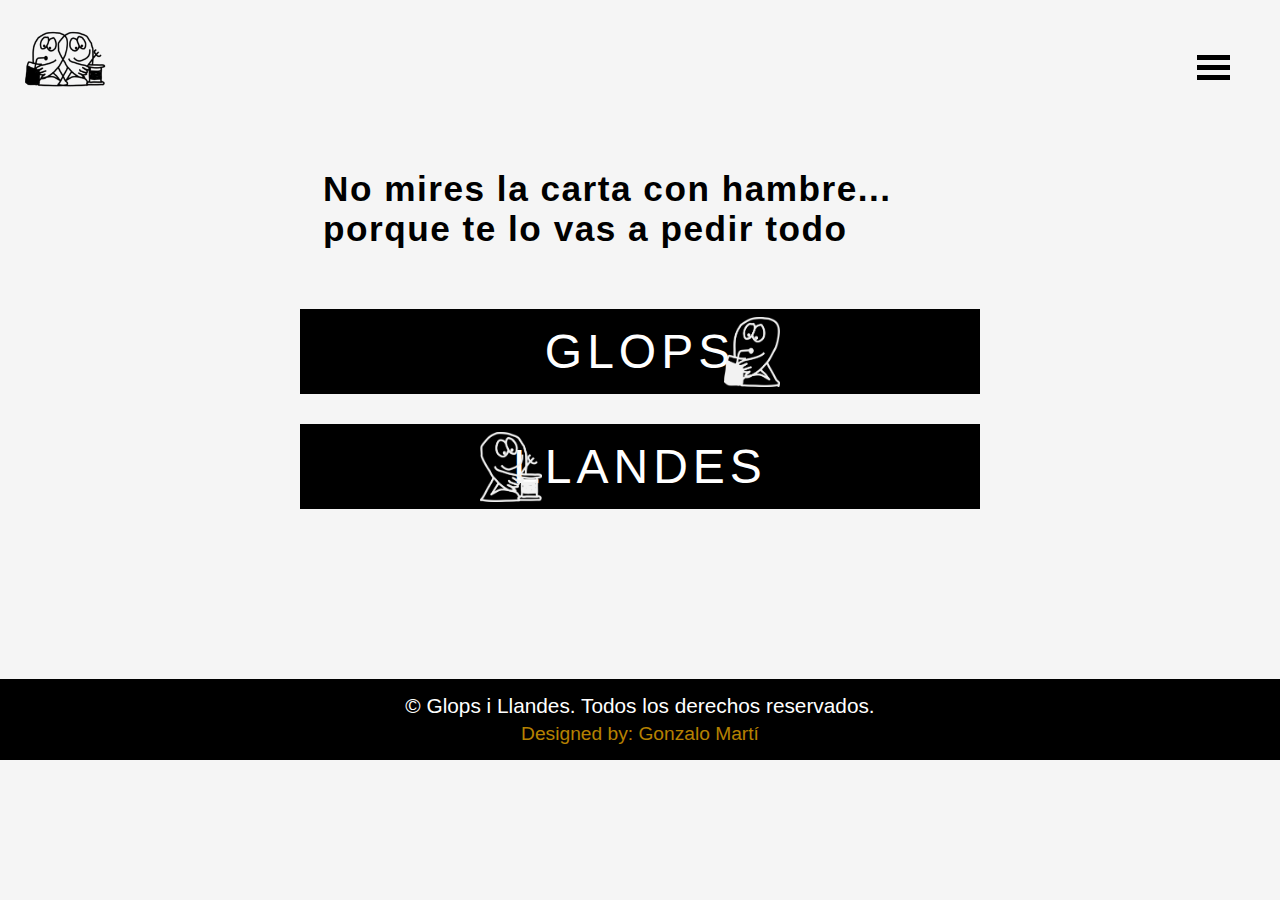
==== carta.html @ 3e60edba "cambios" ====
<!DOCTYPE html>
<html lang="en">
<head>
    <meta charset="UTF-8">
    <meta name="viewport" content="width=device-width, initial-scale=1.0">
    <meta name="description" content="Descubre nuestra carta de cócteles de autor y conservas gourmet en Glops i Llandes. Sabores que despiertan los sentidos en el corazón del Cabanyal, Valencia.">
    <title>Carta</title>
    <link rel="preconnect" href="https://fonts.googleapis.com">
    <link rel="preconnect" href="https://fonts.gstatic.com" crossorigin>
    <link href="https://fonts.googleapis.com/css2?family=Poppins:wght@300;400&display=swap" rel="stylesheet">
    <link rel="stylesheet" href="CSS/style.css">
    
</head>
<body>
    

    <section class="header__carta">
        <a href="index.html" class="hero__logo">
            <img src="img/GLOPS2-removebg-preview.png" alt="Logo Glops i Llandes" class="hero__logo-img">
        </a>

        
        <button class="hero__menu-toggle" id="mobile-menu" aria-label="Menú">
            <span class="hero__menu-toggle-bar"></span>
            <span class="hero__menu-toggle-bar"></span>
            <span class="hero__menu-toggle-bar"></span>
        </button>

        
        <nav class="hero__nav" id="nav-menu">
            <ul class="hero__nav-list">
                <li class="hero__nav-item"><a href="index.html" class="hero__nav-link">Home</a></li>
                <li class="hero__nav-item"><a href="carta.html" class="hero__nav-link">Carta</a></li>
                <li class="hero__nav-item"><a href="reservas.html" class="hero__nav-link">Reservas</a></li>
            </ul>
        </nav>
    </section>


    <section class="acordeon-carta">

        <h2 class="titulo_carta">No mires la carta con hambre... porque te lo vas a pedir todo</h2>

        <button class="acordeon-titulo">
            GLOPS
            <img src="img/GLOPS_2.png" alt="Logo Glops" class="acordeon-logo">
          </button>
       
         <div class="acordeon-contenido">
           <ul>
            <div class="menu-container">
            <div class="menu-column">
                <h3 class="section-title">GLOPS DE AUTOR(A)</h3>

                <li class="section_coctel">
                    <span class="coctel-nombre">Milhomens</span>
                    <span class="coctel-precio">€12.00</span>
                  </li>
                  <p class="coctel-descripcion"> Bourbon infusionado en bacon, azúcar ahumado y bitter de roble.</p>
          
                  <li class="section_coctel">
                    <span class="coctel-nombre">Malandresa</span>
                    <span class="coctel-precio">€11.00</span>
                  </li>
                  <p class="coctel-descripcion">Bloody mery del cabanyal con titaina, un toque de mezcal y salsa secreta.</p>
          
                  <li class="section_coctel">
                    <span class="coctel-nombre">Romancer</span>
                    <span class="coctel-precio">€11.00</span>
                  </li>
                  <p class="coctel-descripcion">Vodka infusionado con lima kaffir, manzana verde, sirope de jengibre y aire de cacahuete y sésamo.</p>
          
                  <li class="section_coctel">
                    <span class="coctel-nombre">Bufat</span>
                    <span class="coctel-precio">€13.00</span>
                  </li>
                  <p class="coctel-descripcion">Mezcal joven, zumo de piña, lima, licor de chile chipotle y espuma de maracuyá.</p>
          
                  <li class="section_coctel">
                    <span class="coctel-nombre">Figamolla</span>
                    <span class="coctel-precio">€11.00</span>
                  </li>
                  <p class="coctel-descripcion">Gin, licor maraschino, higos negros, pedro ximénez, magic velvet y soda.</p>
          
                  <li class="section_coctel">
                    <span class="coctel-nombre">Apardalat</span>
                    <span class="coctel-precio">€10.00</span>
                  </li>
                  <p class="coctel-descripcion">Tequila, licor de manzana, mango, sirope de jengibre y chile top de ginger beer.</p>
          
                  <li class="section_coctel">
                    <span class="coctel-nombre">Borinot</span>
                    <span class="coctel-precio">€10.00</span>
                  </li>
                  <p class="coctel-descripcion">Cremaet de la terreta en versión cóctel.</p>
          
                  <li class="section_coctel">
                    <span class="coctel-nombre">Cap de Suro</span>
                    <span class="coctel-precio">€9.00</span>
                  </li>
                  <p class="coctel-descripcion">Coco, maracuyá, sirope falernum, sweet & sour y soda.</p>
            </div>
            
            
            <div class="menu-column">
            <h3 class="section-title">GLOPS CLÁSICOS</h3>
            <li class="section_coctel">
                <span class="coctel-nombre">Negroni</span>
                <span class="coctel-precio">€9.00</span>
              </li>
              <p class="coctel-descripcion">Ginebra, campari y vermouth "la copa".</p>
      
              <li class="section_coctel">
                <span class="coctel-nombre">Paloma</span>
                <span class="coctel-precio">€10.00</span>
              </li>
              <p class="coctel-descripcion">Tequila, lima, sirope de agave y soda de pomelo.</p>
      
              <li class="section_coctel">
                <span class="coctel-nombre">Moscow Mule</span>
                <span class="coctel-precio">€9.00</span>
              </li>
              <p class="coctel-descripcion">Vodka, lima y ginger beer.</p>
      
              <li class="section_coctel">
                <span class="coctel-nombre">Pisco Sour</span>
                <span class="coctel-precio">€8.00</span>
              </li>
              <p class="coctel-descripcion">Pisco chileno, fino "tio pepe", sweet & sour, angostura y "magic velvet".</p>
      
              <li class="section_coctel">
                <span class="coctel-nombre">Margarita</span>
                <span class="coctel-precio">€8.00</span>
              </li>
              <p class="coctel-descripcion">Tequila, triple seco, lima y sal.</p>
      
              <li class="section_coctel">
                <span class="coctel-nombre">Piña Colada</span>
                <span class="coctel-precio">€9.00</span>
              </li>
              <p class="coctel-descripcion">Ron agrícola y añejo, coco, zumo de piña y zumo de limón.</p>
      
              <li class="section_coctel">
                <span class="coctel-nombre">Michelada</span>
                <span class="coctel-precio">€6.50</span>
              </li>
              <p class="coctel-descripcion">Cerveza sol, zumo de tomate, zumo de lima y salsa secreta.</p>
      
              <li class="section_coctel">
                <span class="coctel-nombre">Aperol Spritz</span>
                <span class="coctel-precio">€6.00</span>
              </li>
              <p class="coctel-descripcion">Aperol, prosecco y soda.</p>
             </div>
           </ul>


           <!-- Después de las columnas de cócteles actuales, dentro del div.acordeon-contenido de la sección GLOPS -->

<!-- Separador visual -->
<div class="bebidas-divisor">
  <hr class="divisor-line">
  <span class="divisor-text">BEBIDAS</span>
  <hr class="divisor-line">
</div>

<!-- VINOS -->
<div class="bebidas-header">
  <h3 class="section-title">VINOS</h3>
  <p class="destilados-info">Precios: Copa / Botella</p>
</div>

<div class="menu-container">
  <!-- Columna izquierda: Blancos y Rosados -->
  <div class="menu-column">
    <div class="bebidas-section">
      <h4 class="section-title">BLANCOS</h4>
      <ul class="bebidas-items">
        <!-- MUSGO -->
        <li class="bebida-item bodega-item">
          <span class="bebida-nombre">MUSGO</span>
          <span class="bebida-precio">€3,5 / €18,20</span>
        </li>
        <li class="bebida-item info-item">
          <span class="bebida-info">D.O. Rueda</span>
        </li>
        <li class="bebida-item info-item">
          <span class="bebida-info">Verdejo</span>
        </li>
        
        <!-- PRIMI -->
        <li class="bebida-item bodega-item">
          <span class="bebida-nombre">PRIMI</span>
          <span class="bebida-precio">€3,5 / €17,90</span>
        </li>
        <li class="bebida-item info-item">
          <span class="bebida-info">D.O. Navarra</span>
        </li>
        <li class="bebida-item info-item">
          <span class="bebida-info">Chardonay</span>
        </li>
        
        <!-- FUENTESECA -->
        <li class="bebida-item bodega-item">
          <span class="bebida-nombre">FUENTESECA</span>
          <span class="bebida-precio">€18,60</span>
        </li>
        <li class="bebida-item info-item">
          <span class="bebida-info">D.O. Utiel-Requena</span>
        </li>
        <li class="bebida-item info-item">
          <span class="bebida-info">Macabeo 80% Sauvignon Blanc 20%</span>
        </li>
        <li class="bebida-item info-item">
          <span class="bebida-info">Ecológico-Vegano</span>
        </li>
        
        <!-- MALACUERA -->
        <li class="bebida-item bodega-item">
          <span class="bebida-nombre">MALACUERA</span>
          <span class="bebida-precio">€24,50</span>
        </li>
        <li class="bebida-item info-item">
          <span class="bebida-info">D.O. Ribera del Duero</span>
        </li>
        <li class="bebida-item info-item">
          <span class="bebida-info">Albillo Mayor</span>
        </li>
        
        <!-- VALDAMOR -->
        <li class="bebida-item bodega-item">
          <span class="bebida-nombre">VALDAMOR</span>
          <span class="bebida-precio">€22,30</span>
        </li>
        <li class="bebida-item info-item">
          <span class="bebida-info">D.O. Rías Baixas</span>
        </li>
        <li class="bebida-item info-item">
          <span class="bebida-info">Albariño</span>
        </li>
        
        <!-- O GODELLO -->
        <li class="bebida-item bodega-item">
          <span class="bebida-nombre">O GODELLO</span>
          <span class="bebida-precio">€23,60</span>
        </li>
        <li class="bebida-item info-item">
          <span class="bebida-info">D.O. Valdeorras</span>
        </li>
        <li class="bebida-item info-item">
          <span class="bebida-info">Godello</span>
        </li>
      </ul>
    </div>
    
    <div class="bebidas-section">
      <h4 class="section-title">ROSADOS</h4>
      <ul class="bebidas-items">
        <!-- PASIÓN DE BOBAL -->
        <li class="bebida-item bodega-item">
          <span class="bebida-nombre">PASIÓN DE BOBAL</span>
          <span class="bebida-precio">€3,50 / €18,60</span>
        </li>
        <li class="bebida-item info-item">
          <span class="bebida-info">D.O. Utiel-Requena</span>
        </li>
        <li class="bebida-item info-item">
          <span class="bebida-info">Bobal</span>
        </li>
        <li class="bebida-item info-item">
          <span class="bebida-info">Ecológico-Vegano</span>
        </li>
      </ul>
    </div>
  </div>
  
  <!-- Columna derecha: Tintos -->
  <div class="menu-column">
    <div class="bebidas-section">
      <h4 class="section-title">TINTOS</h4>
      <ul class="bebidas-items">
        <!-- MARILUNA -->
        <li class="bebida-item bodega-item">
          <span class="bebida-nombre">MARILUNA</span>
          <span class="bebida-precio">€3,50 / €17,50</span>
        </li>
        <li class="bebida-item info-item">
          <span class="bebida-info">D.O. Utiel-Requena</span>
        </li>
        <li class="bebida-item info-item">
          <span class="bebida-info">Tempranillo 85% Bobal 15%</span>
        </li>
        <li class="bebida-item info-item">
          <span class="bebida-info">Ecológico-Vegano</span>
        </li>
        
        <!-- MONTECILLO CRIANZA -->
        <li class="bebida-item bodega-item">
          <span class="bebida-nombre">MONTECILLO CRIANZA</span>
          <span class="bebida-precio">€3,50 / €17,00</span>
        </li>
        <li class="bebida-item info-item">
          <span class="bebida-info">D.O. Rioja</span>
        </li>
        <li class="bebida-item info-item">
          <span class="bebida-info">Tempranillo 87% Garnacha tinta 13%</span>
        </li>
        <li class="bebida-item info-item">
          <span class="bebida-info">Vegano</span>
        </li>
        
        <!-- PASIÓN DE BOBAL -->
        <li class="bebida-item bodega-item">
          <span class="bebida-nombre">PASIÓN DE BOBAL</span>
          <span class="bebida-precio">€18,60</span>
        </li>
        <li class="bebida-item info-item">
          <span class="bebida-info">D.O. Utiel-Requena</span>
        </li>
        <li class="bebida-item info-item">
          <span class="bebida-info">Bobal</span>
        </li>
        <li class="bebida-item info-item">
          <span class="bebida-info">Ecológico-Vegano</span>
        </li>
        
        <!-- MALACUERA -->
        <li class="bebida-item bodega-item">
          <span class="bebida-nombre">MALACUERA</span>
          <span class="bebida-precio">€19,80</span>
        </li>
        <li class="bebida-item info-item">
          <span class="bebida-info">D.O. Ribera del Duero</span>
        </li>
        <li class="bebida-item info-item">
          <span class="bebida-info">Tempranillo</span>
        </li>
        
        <!-- EL ABUELO -->
        <li class="bebida-item bodega-item">
          <span class="bebida-nombre">EL ABUELO</span>
          <span class="bebida-precio">€24,80</span>
        </li>
        <li class="bebida-item info-item">
          <span class="bebida-info">D.O. Almansa</span>
        </li>
        <li class="bebida-item info-item">
          <span class="bebida-info">Garnacha Tintorera 60% Monastrell 25% Syrah 15%</span>
        </li>
        
        <!-- PIQUERAS NATURE -->
        <li class="bebida-item bodega-item">
          <span class="bebida-nombre">PIQUERAS NATURE</span>
          <span class="bebida-precio">€26,90</span>
        </li>
        <li class="bebida-item info-item">
          <span class="bebida-info">D.O. Almansa</span>
        </li>
        <li class="bebida-item info-item">
          <span class="bebida-info">Syrah</span>
        </li>
        <li class="bebida-item info-item">
          <span class="bebida-info">Ecológico</span>
        </li>
        
        <!-- BANCALES OLVIDADOS -->
        <li class="bebida-item bodega-item">
          <span class="bebida-nombre">BANCALES OLVIDADOS</span>
          <span class="bebida-precio">€27,40</span>
        </li>
        <li class="bebida-item info-item">
          <span class="bebida-info">D.O. Ribeira Sacra</span>
        </li>
        <li class="bebida-item info-item">
          <span class="bebida-info">Mencía</span>
        </li>
      </ul>
    </div>
  </div>
</div>

<!-- ESPUMOSOS -->
<div class="bebidas-header">
  <h3 class="section-title">ESPUMOSOS</h3>
</div>

<div class="menu-container">
  <div class="menu-column">
    <ul class="bebidas-items">
      <li class="bebida-item">
        <span class="bebida-nombre">CHAMPAGNE PIPER</span>
        <span class="bebida-precio">€48,00</span>
      </li>
      <p class="bebida-descripcion">Pinot Noir 50% <br> Pinot Meunier 30% <br>Chardonay 20%</p>
      
      <li class="bebida-item">
        <span class="bebida-nombre">CAVA BRUT NATURE PASIÓN</span>
        <span class="bebida-precio">€24,60</span>
      </li>
      <p class="bebida-descripcion">D.O. Utiel-Requena</p>
      <p class="bebida-descripcion">Chardonay 90% Xarel.lo 10%</p>     
      <p class="bebida-descripcion">Ecológico-Vegano</p>
    </ul>
  </div>
  
  <div class="menu-column">
    <ul class="bebidas-items">
      <li class="bebida-item">
        <span class="bebida-nombre">CAVA BRUT NATURE ROSADO PASIÓN</span>
        <span class="bebida-precio">€21,50</span>
      </li>
      <p class="bebida-descripcion">D.O. Utiel-Requena</p>
      <p class="bebida-descripcion">Pinot Noir 85% Garnacha 15%</p>
      
      <p class="bebida-descripcion">Ecológico-Vegano</p>
      
      
    </ul>
  </div>
</div>
<!-- DESTILADOS -->
<div class="bebidas-header">
  <h3 class="section-title">DESTILADOS</h3>
  <p class="destilados-info">Precios: Combinado / Copa / Chupito</p>
</div>

<div class="menu-container">
  <!-- Columna izquierda -->
  <div class="menu-column">
    <div class="bebidas-section">
      <h4 class="bebidas-title">RON</h4>
      <ul class="bebidas-items">
        <li class="bebida-item">
          <span class="bebida-nombre">BRUGAL</span>
          <span class="bebida-precio-multiple">
            <span class="precio-combinado">€7,50</span>
            <span class="precio-copa">€5</span>
            <span class="precio-chupito">€3</span>
          </span>
        </li>
        
        <li class="bebida-item">
          <span class="bebida-nombre">BARCELÓ</span>
          <span class="bebida-precio-multiple">
            <span class="precio-combinado">€7,50</span>
            <span class="precio-copa">€5</span>
            <span class="precio-chupito">€3</span>
          </span>
        </li>
        
        <li class="bebida-item">
          <span class="bebida-nombre">SAINT JAMES BLANCO</span>
          <span class="bebida-precio-multiple">
            <span class="precio-combinado">€7,50</span>
            <span class="precio-copa">€5</span>
            <span class="precio-chupito">€3</span>
          </span>
        </li>
        
        <li class="bebida-item">
          <span class="bebida-nombre">SAINT JAMES</span>
          <span class="bebida-precio-multiple">
            <span class="precio-combinado">€7,50</span>
            <span class="precio-copa">€5</span>
            <span class="precio-chupito">€3</span>
          </span>
        </li>
        
        <li class="bebida-item">
          <span class="bebida-nombre">ZACAPA</span>
          <span class="bebida-precio-multiple">
            <span class="precio-combinado">€10</span>
            <span class="precio-copa">€8</span>
            <span class="precio-chupito">€4</span>
          </span>
        </li>
        
        <li class="bebida-item">
          <span class="bebida-nombre">DON PAPA 7</span>
          <span class="bebida-precio-multiple">
            <span class="precio-combinado">€10</span>
            <span class="precio-copa">€8</span>
            <span class="precio-chupito">€4</span>
          </span>
        </li>
      </ul>
    </div>
    
    <div class="bebidas-section">
      <h4 class="bebidas-title">VODKA</h4>
      <ul class="bebidas-items">
        <li class="bebida-item">
          <span class="bebida-nombre">ABSOLUT</span>
          <span class="bebida-precio-multiple">
            <span class="precio-combinado">€7,50</span>
            <span class="precio-copa">€5</span>
            <span class="precio-chupito">€3</span>
          </span>
        </li>
        
        <li class="bebida-item">
          <span class="bebida-nombre">STOLICHNAYA</span>
          <span class="bebida-precio-multiple">
            <span class="precio-combinado">€7,50</span>
            <span class="precio-copa">€5</span>
            <span class="precio-chupito">€3</span>
          </span>
        </li>
        
        <li class="bebida-item">
          <span class="bebida-nombre">GREY GOOSE</span>
          <span class="bebida-precio-multiple">
            <span class="precio-combinado">€10</span>
            <span class="precio-copa">€8</span>
            <span class="precio-chupito">€4</span>
          </span>
        </li>
        
        <li class="bebida-item">
          <span class="bebida-nombre">BELUGA</span>
          <span class="bebida-precio-multiple">
            <span class="precio-combinado">€10</span>
            <span class="precio-copa">€8</span>
            <span class="precio-chupito">€4</span>
          </span>
        </li>
      </ul>
    </div>
  </div>
  
  <!-- Columna derecha -->
  <div class="menu-column">
    <div class="bebidas-section">
      <h4 class="bebidas-title">GINEBRA</h4>
      <ul class="bebidas-items">
        <li class="bebida-item">
          <span class="bebida-nombre">BEEFEATER</span>
          <span class="bebida-precio-multiple">
            <span class="precio-combinado">€7,50</span>
            <span class="precio-copa">€5</span>
            <span class="precio-chupito">€3</span>
          </span>
        </li>
        
        <li class="bebida-item">
          <span class="bebida-nombre">SEAGRAMS</span>
          <span class="bebida-precio-multiple">
            <span class="precio-combinado">€7,50</span>
            <span class="precio-copa">€5</span>
            <span class="precio-chupito">€3</span>
          </span>
        </li>
        
        <li class="bebida-item">
          <span class="bebida-nombre">RAINGIN (ginebra rosa)</span>
          <span class="bebida-precio-multiple">
            <span class="precio-combinado">€7,50</span>
            <span class="precio-copa">€5</span>
            <span class="precio-chupito">€3</span>
          </span>
        </li>
        
        <li class="bebida-item">
          <span class="bebida-nombre">XORIGUER</span>
          <span class="bebida-precio-multiple">
            <span class="precio-combinado">€7,50</span>
            <span class="precio-copa">€5</span>
            <span class="precio-chupito">€3</span>
          </span>
        </li>
        
        <li class="bebida-item">
          <span class="bebida-nombre">TANQUERAY</span>
          <span class="bebida-precio-multiple">
            <span class="precio-combinado">€7,50</span>
            <span class="precio-copa">€5</span>
            <span class="precio-chupito">€3</span>
          </span>
        </li>
        
        <li class="bebida-item">
          <span class="bebida-nombre">NORDÉS</span>
          <span class="bebida-precio-multiple">
            <span class="precio-combinado">€10</span>
            <span class="precio-copa">€8</span>
            <span class="precio-chupito">€4</span>
          </span>
        </li>
        
        <li class="bebida-item">
          <span class="bebida-nombre">HENDRICKS</span>
          <span class="bebida-precio-multiple">
            <span class="precio-combinado">€10</span>
            <span class="precio-copa">€8</span>
            <span class="precio-chupito">€4</span>
          </span>
        </li>
      </ul>
    </div>
    
    <div class="bebidas-section">
      <h4 class="bebidas-title">WHISKY</h4>
      <ul class="bebidas-items">
        <li class="bebida-item">
          <span class="bebida-nombre">RED LABEL</span>
          <span class="bebida-precio-multiple">
            <span class="precio-combinado">€7,50</span>
            <span class="precio-copa">€5</span>
            <span class="precio-chupito">€3</span>
          </span>
        </li>
        
        <li class="bebida-item">
          <span class="bebida-nombre">WHITE LABEL</span>
          <span class="bebida-precio-multiple">
            <span class="precio-combinado">€7,50</span>
            <span class="precio-copa">€5</span>
            <span class="precio-chupito">€3</span>
          </span>
        </li>
        
        <li class="bebida-item">
          <span class="bebida-nombre">JIM BEAM</span>
          <span class="bebida-precio-multiple">
            <span class="precio-combinado">€7,50</span>
            <span class="precio-copa">€5</span>
            <span class="precio-chupito">€3</span>
          </span>
        </li>
      </ul>
    </div>
  </div>
</div>


<!-- CERVEZAS, VERMUT Y REFRESCOS -->
<div class="menu-container">
  <!-- Columna izquierda -->
  <div class="menu-column">
    <div class="bebidas-section">
      <h4 class="section-title">CERVEZAS Y VERMUT</h4>
      <ul class="bebidas-items">
        <li class="bebida-item">
          <span class="bebida-nombre">CAÑA ESTRELLA GALICIA</span>
          <span class="bebida-precio">€2,00</span>
        </li>
        
        <li class="bebida-item">
          <span class="bebida-nombre">CAÑA 1906</span>
          <span class="bebida-precio">€2,20</span>
        </li>
        
        <li class="bebida-item">
          <span class="bebida-nombre">DOBLE ESTRELLA GALICIA</span>
          <span class="bebida-precio">€2,80</span>
        </li>
        
        <li class="bebida-item">
          <span class="bebida-nombre">DOBLE 1906</span>
          <span class="bebida-precio">€3,00</span>
        </li>
        
        <li class="bebida-item">
          <span class="bebida-nombre">BREWDOG PUNK IPA</span>
          <span class="bebida-precio">€4,00</span>
        </li>
        
        <li class="bebida-item">
          <span class="bebida-nombre">0.0 TOSTADA ESTRELLA GALICIA</span>
          <span class="bebida-precio">€3,00</span>
        </li>
        
        <li class="bebida-item">
          <span class="bebida-nombre">RADLER B-LEMON</span>
          <span class="bebida-precio">€3,00</span>
        </li>
        
        <li class="bebida-item">
          <span class="bebida-nombre">TYRIS MÄRZEN (sin gluten)</span>
          <span class="bebida-precio">€3,50</span>
        </li>
        
        <li class="bebida-item">
          <span class="bebida-nombre">VERMUT CUEVA NUEVA</span>
          <span class="bebida-precio">€4,50</span>
        </li>
        
        <li class="bebida-item">
          <span class="bebida-nombre">VERMUT TEMPLAT</span>
          <span class="bebida-precio">€4,50</span>
        </li>
        
        <li class="bebida-item">
          <span class="bebida-nombre">TINTO DE VERANO</span>
          <span class="bebida-precio">€4,50</span>
        </li>
        
        <li class="bebida-item">
          <span class="bebida-nombre">SANGRÍA VINO TINTO</span>
          <span class="bebida-precio">€5,50</span>
        </li>
        
        <li class="bebida-item">
          <span class="bebida-nombre">SANGRÍA VINO BLANCO</span>
          <span class="bebida-precio">€5,50</span>
        </li>
        
        <li class="bebida-item">
          <span class="bebida-nombre">SANGRÍA DE CAVA</span>
          <span class="bebida-precio">€6,00</span>
        </li>
        
        <li class="bebida-item">
          <span class="bebida-nombre">AGUA DE VALENCIA</span>
          <span class="bebida-precio">€6,50</span>
        </li>
      </ul>
    </div>
  </div>
  
  <!-- Columna derecha -->
  <div class="menu-column">
    <div class="bebidas-section">
      <h4 class="section-title">REFRESCOS</h4>
      <ul class="bebidas-items">
        <li class="bebida-item">
          <span class="bebida-nombre">AGUA</span>
          <span class="bebida-precio">€2,50</span>
        </li>
        
        <li class="bebida-item">
          <span class="bebida-nombre">AGUA GAS</span>
          <span class="bebida-precio">€2,50</span>
        </li>
        
        <li class="bebida-item">
          <span class="bebida-nombre">COCA-COLA</span>
          <span class="bebida-precio">€2,50</span>
        </li>
        
        <li class="bebida-item">
          <span class="bebida-nombre">COCA-COLA ZERO</span>
          <span class="bebida-precio">€2,50</span>
        </li>
        
        <li class="bebida-item">
          <span class="bebida-nombre">FANTA NARANJA</span>
          <span class="bebida-precio">€2,50</span>
        </li>
        
        <li class="bebida-item">
          <span class="bebida-nombre">FANTA LIMÓN</span>
          <span class="bebida-precio">€2,50</span>
        </li>
        
        <li class="bebida-item">
          <span class="bebida-nombre">AQUARIUS</span>
          <span class="bebida-precio">€2,50</span>
        </li>
        
        <li class="bebida-item">
          <span class="bebida-nombre">SPRITE</span>
          <span class="bebida-precio">€2,50</span>
        </li>
        
        <li class="bebida-item">
          <span class="bebida-nombre">NESTEA</span>
          <span class="bebida-precio">€2,50</span>
        </li>
        
        <li class="bebida-item">
          <span class="bebida-nombre">TÓNICA</span>
          <span class="bebida-precio">€2,50</span>
        </li>
        
        <li class="bebida-item">
          <span class="bebida-nombre">LIMONADA NATURAL</span>
          <span class="bebida-precio">€3,00</span>
        </li>
      </ul>
    </div>
    
    <div class="bebidas-section">
      <h4 class="section-title">CAFÉS</h4>
      <ul class="bebidas-items">
        <li class="bebida-item">
          <span class="bebida-nombre">CAFÉ SOLO</span>
          <span class="bebida-precio">€1,40</span>
        </li>
        
        <li class="bebida-item">
          <span class="bebida-nombre">CORTADO</span>
          <span class="bebida-precio">€1,60</span>
        </li>
        
        <li class="bebida-item">
          <span class="bebida-nombre">CAFÉ CON LECHE</span>
          <span class="bebida-precio">€2,00</span>
        </li>
        
        <li class="bebida-item">
          <span class="bebida-nombre">CARAJILLO</span>
          <span class="bebida-precio">€2,00</span>
        </li>
        
        <li class="bebida-item">
          <span class="bebida-nombre">CREMAET</span>
          <span class="bebida-precio">€3,00</span>
        </li>
        
        <li class="bebida-item">
          <span class="bebida-nombre">INFUSIÓN</span>
          <span class="bebida-precio">€2,00</span>
        </li>
      </ul>
    </div>
  </div>
</div>
        </div>
         </div>

         <button class="acordeon-titulo">
          <img src="img/LLANDES_2.png" alt="Logo Llandes" class="acordeon-logo">
          LLANDES
        </button>
       <div class="acordeon-contenido">
         <div class="menu-container">

           <!-- Columna izquierda -->
           <div class="menu-column">
             
             <div class="menu-section">
               <h3 class="section-title">VITRINA</h3>
               <ul class="menu-items">
                 <li>
                   <div class="dish-name">Gilda Anchoa <span class="allergens">(4)</span></div>
                   <span class="price">€2.50</span>
                 </li>
                 
                 <li>
                   <div class="dish-name">Gilda Boquerón <span class="allergens">(4)</span></div>
                   <span class="price">€2.50</span>
                 </li>
                 
                 <li>
                   <div class="dish-name">Gilda Cecina y Queso <span class="allergens">(2)</span></div>
                   <span class="price">€2.80</span>
                 </li>
                 
                 <li>
                   <div class="dish-name">Sardina Ahumada <span class="allergens">(4)</span></div>
                   <span class="price">€3.50</span>
                 </li>
                 
                 <li>
                   <div class="dish-name">Boquerones en vinagre <span class="allergens">(4)</span></div>
                   <span class="price">€7.00</span>
                 </li>
               </ul>
             </div>
             
             
             <div class="menu-section">
               <h3 class="section-title">EMBUTIDOS, QUESOS Y PATÉS</h3>
               <ul class="menu-items">
                 <li>
                   <div class="dish-name">Chicharrón de Cádiz</div>
                   <span class="price">€9.80</span>
                 </li>
                 
                 <li>
                   <div class="dish-name">Pastrami Ahumado</div>
                   <span class="price">€10.80</span>
                 </li>
                 
                 <li>
                   <div class="dish-name">Jamón 5 Jotas</div>
                   <span class="price">€26.00</span>
                 </li>
                 
                 <li>
                   <div class="dish-name">Cecina Reserva 80g</div>
                   <span class="price">€22.00</span>
                 </li>
                 
                 <li>
                   <div class="dish-name">Tabla Queso <span class="allergens">(2)</span></div>
                   <span class="price">€17.50</span>
                 </li>
                 <p class="dish-descripcion">BRIE, AÑEJO RESERVA, CABRALES Y AL ROMERO.</p>
                 
                 <li>
                   <div class="dish-name">Media Tabla Queso <span class="allergens">(2)</span></div>
                   <span class="price">€12.50</span>
                 </li>
                 <p class="dish-descripcion">BRIE, AÑEJO RESERVA, CABRALES Y AL ROMERO.</p>
                 
                 <li>
                   <div class="dish-name">Paté de Pimiento Piquillo</div>
                   <span class="price">€7.00</span>
                 </li>
                 
                 <li>
                   <div class="dish-name">Paté de Atún a la Mostaza y Miel <span class="allergens">(4,10)</span></div>
                   <span class="price">€7.50</span>
                 </li>
                 
                 <li>
                   <div class="dish-name">Paté de Cabracho <span class="allergens">(4)</span></div>
                   <span class="price">€8.00</span>
                 </li>
                 
                 <li>
                   <div class="dish-name">Paté de Perdiz</div>
                   <span class="price">€7.50</span>
                 </li>
                 
                 <li>
                   <div class="dish-name">Paté de Bacalao con Manzana <span class="allergens">(4)</span></div>
                   <span class="price">€8.00</span>
                 </li>
               </ul>
             </div>
             
             <!-- Sección PICAETA -->
             <div class="menu-section">
               <h3 class="section-title">PICAETA</h3>
               <ul class="menu-items">
                 <li>
                   <div class="dish-name">Mejillón en Escabeche con Papas <span class="allergens">(1, 3)</span></div>
                   <span class="price">€7.00</span>
                 </li>
                 
                 <li>
                   <div class="dish-name">Carpaccio de ventresca de atún rojo <span class="allergens">(4)</span></div>
                   <span class="price">€20.50</span>
                 </li>
                 
                 <li>
                   <div class="dish-name">Hummus del Día <span class="allergens">(9)</span></div>
                   <span class="price">€7.00</span>
                 </li>
                 
                 <li>
                   <div class="dish-name">Ajoarriero <span class="allergens">(4,7)</span></div>
                   <span class="price">€8.00</span>
                 </li>
                 
                 <li>
                   <div class="dish-name">Titaina <span class="allergens">(4, 5)</span></div>
                   <span class="price">€9.00</span>
                 </li>
                 
                 <li>
                   <div class="dish-name">Ensaladilla de Marisco <span class="allergens">(1, 4, 7 ,8)</span></div>
                   <span class="price">€9.50</span>
                 </li>
                 <p class="dish-descripcion">CON VENTRESCA Y ENCURTIDOS</p>
                 
                 <li>
                   <div class="dish-name">Coca de Pastrami <span class="allergens">(1, 2, 6, 7, 10)</span></div>
                   <span class="price">€5.50</span>
                 </li>
                 <p class="dish-descripcion">CON SALSA DE MOSTAZA, PEPINILLO Y LÁMINAS DE PARMESANO.</p>
                 
                 <li>
                   <div class="dish-name">Coca de Titaina con Sardina <span class="allergens">(1, 4, 5,)</span></div>
                   <span class="price">€6.00</span>
                 </li>
                 
                 <li>
                   <div class="dish-name">Coca de Escalivada con Romescu <span class="allergens">(1,5)</span></div>
                   <span class="price">€5.50</span>
                 </li>
                 
                 <li>
                   <div class="dish-name">Alcachofas <span class="allergens">(1,5)</span></div> 
                   <span class="price">€9.00</span>
                 </li>
                 <p class="dish-descripcion">CON MAYONESA ESPINALER Y SALMÓN AHUMADO.</p>
                 
                 <li>
                   <div class="dish-name">Foie Demar <span class="allergens">(4, 5, 6, 9, 10)</span></div>
                   <span class="price">€9.00</span>
                 </li>
                 <p class="dish-descripcion">CON CREMA DE PISTACHO Y PERLAS DE PX.</p>
                 
                 <li>
                   <div class="dish-name">Puerro Confitado <span class="allergens">(7)</span></div>
                   <span class="price">€10.00</span>
                 </li>
                 <p class="dish-descripcion">CON MAYONESA DE AJO NEGRO GRATINADO.</p>
                 
                 <li>
                   <div class="dish-name">Albóndigas al Vermut Templat <span class="allergens">(1)</span></div>
                   <span class="price">€12.00</span>
                 </li>
               </ul>
             </div>
           </div>
           
           <!-- Columna derecha -->
           <div class="menu-column">
             <div class="menu-section">
               <h3 class="section-title">LLANDES</h3>
               <ul class="menu-items">
                  <h2 class="nombre__llandes">La brújula</h2>
                  
                  <li>
                    <div class="dish-name">Chipirones en su Tinta <span class="allergens">(3, 4, 8)</span></div>
                    <span class="price">€9.70</span>
                  </li>
                  
                  <li>
                    <div class="dish-name">Sardinillas Guisadas <span class="allergens">(1, 4)</span></div>
                    <span class="price">€9.10</span>
                  </li>

                 <h2 class="nombre__llandes">La curiosa</h2>
                 
                 <li>
                   <div class="dish-name">Caballa Canalla <span class="allergens">(3,8)</span></div>
                   <span class="price">€9.40</span>
                 </li>
                 <p class="dish-descripcion">DE CURRY Y GUINDILLA.</p>
                 
                 <li>
                   <div class="dish-name">Sardinillas al Limón <span class="allergens">(4)</span></div>
                   <span class="price">€9.70</span>
                 </li>
                 
                 <li>
                   <div class="dish-name">Mejillón en Escabeche Picante <span class="allergens">(4, 8, 10)</span></div>
                   <span class="price">€12.00</span>
                 </li>
                 
                 <li>
                   <div class="dish-name">Ventresca de Atún al Curry <span class="allergens">(3, 4, 5, 8)</span></div>
                   <span class="price">€9.50</span>
                 </li>
                 
                 <li>
                   <div class="dish-name">Caballa a la Provenzal <span class="allergens">(3, 8)</span></div>
                   <span class="price">€8.90</span>
                 </li>
                 
                 <li>
                   <div class="dish-name">Jurel en AO, Ajo y Perejil <span class="allergens">(4)</span></div>
                   <span class="price">€7.80</span>
                 </li>
                 
                 <li>
                   <div class="dish-name">Ventresca de Atún al Pesto <span class="allergens">(2, 3, 4, 5, 8)</span></div>
                   <span class="price">€9.70</span>
                 </li>
                 
                 <h2 class="nombre__llandes">Real Conservera Española</h2>
                 
                 <li>
                   <div class="dish-name">Sardinas en AO <span class="allergens">(4)</span></div>
                   <span class="price">€8.00</span>
                 </li>
                 
                 <li>
                   <div class="dish-name">Huevas de Merluza Picantes <span class="allergens">(4)</span></div>
                   <span class="price">€12.00</span>
                 </li>
                 
                 <li>
                   <div class="dish-name">Agujas AOVE <span class="allergens">(4)</span></div>
                   <span class="price">€8.90</span>
                 </li>
                 
                 <li>
                   <div class="dish-name">Zamburiñas Guisadas <span class="allergens">(3, 10)</span></div>
                   <span class="price">€15.60</span>
                 </li>
                 <p class="dish-descripcion">SELECCIÓN 1920</p>

                 <h2 class="nombre__llandes">A Conserveria</h2>
                 
                 <li>
                   <div class="dish-name">Lomos de Merluza Pincho <span class="allergens">(4)</span></div>
                   <span class="price">€12.00</span>
                 </li>
                 
                 <h2 class="nombre__llandes">Nall Delicatessen</h2>
                 
                 <li>
                   <div class="dish-name">Anchoa 000 100% AOVE <span class="allergens">(4)</span></div>
                   <span class="price">€15.00</span>
                 </li>
                 <p class="dish-descripcion">(6U).</p>
                 
                 <li>
                   <div class="dish-name">Ijada de Atún Ahumada <span class="allergens">(4)</span></div>
                   <span class="price">€12.80</span>
                 </li>
                 
                 <li>
                   <div class="dish-name">Anchoa 0,0 <span class="allergens">(4)</span></div>
                   <span class="price">€18.40</span>
                 </li>
                 <p class="dish-descripcion">TRUFA (10U).</p>
                 
                 <li>
                   <div class="dish-name">Anchoas 0,0 <span class="allergens">(4)</span></div>
                   <span class="price">€18.40</span>
                 </li>
                 <p class="dish-descripcion">MANTEQUILLA AHUMADA (10U).</p>
               </ul>
             </div>
             
             <!-- Sección POSTRES -->
             <div class="menu-section">
               <h3 class="section-title">POSTRES</h3>
               <ul class="menu-items">
                 <li>
                   <div class="dish-name">Torrija <span class="allergens">(1,2,7)</span></div>
                   <span class="price">€5.50</span>
                 </li>
                 
                 
                 <li>
                   <div class="dish-name">Tarta de queso <span class="allergens">(2,7)</span></div>
                   <span class="price">€5.50</span>
                 </li>
                 
                 <li>
                   <div class="dish-name">Trufa con AOVE y Sal de Escamas <span class="allergens">(2)</span></div>
                   <span class="price">€1.50</span>
                 </li>
               </ul>
             </div>
             
             <!-- Leyenda de alérgenos -->
             <div class="allergens-legend">
               <h4>ALÉRGENOS</h4>
               <ul>
                 <li><span class="allergen-number">1.</span> Gluten</li>
                 <li><span class="allergen-number">2.</span> Lácteos</li>
                 <li><span class="allergen-number">3.</span> Moluscos</li>
                 <li><span class="allergen-number">4.</span> Pescado</li>
                 <li><span class="allergen-number">5.</span> Frutos secos</li>
                 <li><span class="allergen-number">6.</span> Soja</li>
                 <li><span class="allergen-number">7.</span> Huevo</li>
                 <li><span class="allergen-number">8.</span> Crustáceos</li>
                 <li><span class="allergen-number">9.</span> Sésamo</li>
                 <li><span class="allergen-number">10.</span> Sulfitos</li>
               </ul>
             </div>
           </div>
         </div>
       </div>
      
      </section>

      <footer class="footer">
        <p class="footer__copyright">© Glops i Llandes. Todos los derechos reservados.</p>
        <p class="footer__credits">Designed by: Gonzalo Martí</p>
    </footer>
    

    <script src="JS/scripts.js"></script>
</body>
</html>
---- CSS/style.css ----
html, body {
    width: 100%;
    margin: 0;
    padding: 0;
    overflow-x: hidden; 
    font-family: 'Bebas Neue', sans-serif;
}

* {
    box-sizing: border-box;
}

@font-face {
    font-family: 'Brondi Condensed';
    src: url('/Glops_i_llandes/fonts/Brondi-Condensed.woff2') format('woff2'),
         url('/Glops_i_llandes/fonts/Brondi-Condensed.woff') format('woff');
    font-weight: 400;
    font-style: normal;
    font-display: swap;
  }

  

body{
    background-color: #f5f5f5;
}

 



/* Hero Section */

.hero {
    position: relative;
    height: 100vh;
    width: 100vw;
    margin-left: calc(-50vw + 50%);
    overflow: hidden;
    display: flex;
    flex-direction: column;
    justify-content: flex-start;
    padding-top: 30vh;
    align-items: center;
    text-align: center;
}

.hero::before {
    content: '';
    background-image: url(../img/barraGlops.jpeg);
    background-size: cover;
    background-position: center;
    position: absolute;
    top: 0;
    left: 0;
    width: 100%;
    height: 100%;
    opacity: 0.55;
    z-index: -1;
}

.hero__logo {
    position: absolute;
    top: 30px;
    left: 25px;
    z-index: 10;
}

.hero__logo-img {
    max-height: 60px;
    width: auto;
}

/* Menú Hamburguesa */
.hero__menu-toggle {
    position: absolute;
    top: 30px;
    right: 20px;
    cursor: pointer;
    z-index: 1000;
    background: transparent;
    border: none;
    padding: 10px;
}

.hero__menu-toggle-bar {
    display: block;
    width: 33px;
    height: 5px;
    background: black;
    margin: 5px 0;
    transition: all 0.3s ease;
}

/* Menú Desplegable */
.hero__nav {
    position: fixed;
    top: 0;
    right: -100%;
    width: 50%;
    height: 100vh;
    background: rgba(0, 0, 0, 0.9);
    padding: 80px 20px;
    transition: right 0.3s ease;
    z-index: 999;
    opacity: 0.8;
    
    
}

.hero__nav--active {
    right: 0 !important;
    
}

.hero__nav-list {
    list-style: none;
}


.hero__nav-item {
    margin: 25px 0;
   
}

.hero__nav-link {
    font-family: 'Brondi Condensed', sans-serif;
    font-size: 1.5rem;
    color: white;
    text-decoration: none;
    display: block;
    transition: color 0.3s;
    
}
.hero__nav-link:hover{
    text-decoration: underline;
}


.hero__content {
    display: flex;
    flex-direction: column;
    align-items: center;
    justify-content: center;
    width: 100%;
}

.hero__title-img {
    position: relative;
    display: block;
    margin-bottom: 35px;
    margin-top: 0;
    width: 45%; 
    max-width: 300px; 
}

.hero__title-image {
    width: 100%;
    height: auto;
    filter: drop-shadow(3px 3px 6px rgba(0, 0, 0, 0.5));
}
/*
.hero__title {
    font-family: 'Brondi Condensed', sans-serif;
    font-size: 3.8rem;
    letter-spacing: 2.5px;
    font-weight: 900;
    color: black;
    font-weight: 400;
     text-shadow: 3px 3px 6px rgba(0, 0, 0, 0.5); 
    position: relative;
    display: block;
    margin-bottom: 25px; 
    margin-top: 0;
}
    */

.hero__btn {
    font-family: 'Brondi Condensed', sans-serif;
    font-size: 1.6rem;
    letter-spacing: 1px;
    background: black;
    color: white;
    padding: 3px 50px;
    border-radius: 10px;
    text-decoration: none;
    display: inline-block;
    transition: all 0.3s;
    position: relative;
    margin-top: 0;
}
.hero__btn:hover {
    background: #f5f5f5; 
    color: black;
    border: 1px solid black;
}


@media (min-width: 768px) {
    .hero__nav {
        width: 30%; /* Reducción del ancho en pantallas grandes */
        right: -30%; /* Ajustado para coincidir con el nuevo ancho */
    }
    
    .hero__nav-link {
        font-size: 2rem; /* Fuente ligeramente más pequeña en pantallas grandes */
    }
    
    .hero__nav--active {
        right: 0;
    }
    .hero__title {
        font-size: 4rem;
    }
    
    .hero__btn {
        font-size: 1.8rem;
        padding: 5px 60px;
    }
}

@media (min-width: 1024px) {
    .hero__nav {
        width: 25%; /* Aún más estrecho en pantallas muy grandes */
        right: -25%; /* Ajustado para coincidir */
    }
    
    .hero__menu-toggle {
        top: 40px; /* Un poco más abajo en pantallas grandes */
        right: 40px; /* Más alejado del borde */
    }
}






/* About Section */
.about {
    background-color: #f5f5f5;
    text-align: center;
    margin-bottom: 20px;
    margin-top: 20px;
}

.about__content{
    padding: 10px 25px 5px;
    
}

.about__title {
    font-family: 'Brondi Condensed', sans-serif;
    font-size: 2.7rem;
    letter-spacing: 0.8px;
    margin-left: 23px;
    margin-bottom: 1px;
    color: black;
    text-align: start;
    
}


.about__text {
    max-width: 800px;
    margin-bottom: 30px;
    margin-top: -10px;
    line-height: 1.6;
    font-family: 'Brondi Condensed', sans-serif;
    font-size: 1.6rem;
    letter-spacing: 0.3px;
    text-align:start;
}




/* Carrusel */

.carousel {
    position: relative;
    width: 100vw;
    margin-left: calc(-50vw + 50%);
    max-width: none;
    overflow: hidden;
    
}

.carousel__container {
    display: flex;
    transition: transform 0.5s ease-in-out;
    height: auto;
    will-change: transform; 
}

.carousel__item {
    width: 100vw; 
    height: auto; 
    max-height: 650px; 
    object-fit: cover; 
    flex-shrink: 0; 
    object-position: center;
    border: 2px solid #E2A300;
}

.carousel__arrow {
    position: absolute;
    top: 50%;
    transform: translateY(-50%);
    width: 50px;
    height: 50px;
    background-color: white;
    color: #E2A300;
    border: none;
    border-radius: 50%;
    font-size: 24px;
    display: none;
    justify-content: center;
    align-items: center;
    cursor: pointer;
    z-index: 10;
    opacity: 0.7;
    transition: opacity 0.3s, background-color 0.3s;
}

.carousel__arrow:hover {
    opacity: 1;
    background-color: rgba(0, 0, 0, 0.8);
}

.carousel__arrow:focus {
    outline: none;
    box-shadow: 0 0 0 3px rgba(226, 163, 0, 0.5);
}

.carousel__arrow--prev {
    left: 15px;
}

.carousel__arrow--next {
    right: 15px;
}




.carousel__counter {
    position: absolute;
    color: #E2A300;
    font-family: 'Brondi Condensed', sans-serif;
    font-size: 2.8rem !important;  /* Aumentado el tamaño de fuente */
    z-index: 10;
    min-width: 105px; 
    text-align: center;
    letter-spacing: 1px;
}

/* Media queries para dispositivos móviles */
@media (max-width: 768px) {
    .carousel__arrow {
        width: 35px;
        height: 35px;
        font-size: 18px;
    }
    
    .carousel__arrow--prev {
        left: 10px;
    }
    
    .carousel__arrow--next {
        right: 10px;
    }
    
    .carousel__counter {
        bottom: 10px;
        right: 10px;
        font-size: 1.1rem;
        padding: 4px 10px;
    }
}

/* Media queries para pantallas pequeñas */
@media (max-width: 480px) {
    .carousel__arrow {
        width: 30px;
        height: 30px;
        font-size: 16px;
    }
    
    .carousel__counter {
        bottom: 8px;
        right: 8px;
        font-size: 1rem;
        padding: 3px 8px;
    }
}


/* About2 section */ 
.about2 {
    display: flex;
    flex-direction: column;
    margin-top: 10px;
    margin-bottom: 20px;
    position: relative;
    z-index: 1;
}

.about2__content{
    padding: 10px 20px 20px;
}

.about2__title {
    font-family: 'Brondi Condensed', sans-serif;
    font-size: 2.7rem;
    letter-spacing: 0.8px;
    margin-bottom: 20px;
    margin-top: 15px;
    color: black;
}

.about2__text {
    max-width: 800px;
    line-height: 1.6;
    font-family: 'Brondi Condensed', sans-serif;
    font-size: 1.6rem;
    letter-spacing: 0.3px;
    text-align: start;
    margin-bottom: 15px; 
    margin-top: -10px;
}
.about2__text + .about2__text {
    margin-top: 0; /* Elimina el margen superior para párrafos consecutivos */
}

.about2__photos {
    display: grid;
    grid-template-areas: 
        "foto1 foto1"
        "foto2 foto3";
    gap: 10px; 
    margin-top: 5px;
}


.foto1 {
    grid-area: foto1;
    width: 100%; 
    height: 290px; 
    overflow: hidden; 
    position: relative; 
    border: 2px solid #E2A300;
}


.foto2, .foto3 {
    height: 210px;
    overflow: hidden;
    position: relative;
    border: 2px solid #E2A300;
}

.foto2 {
    grid-area: foto2;
}

.foto3 {
    grid-area: foto3;
}

/* Estilo para todas las imágenes */
.foto__img {
    width: 100%;
    height: 100%;
    object-fit: cover; 
    object-position: center center; 
    display: block;
}

/* Ajustes para pantallas más grandes */
@media (min-width: 768px) {
    .foto1 {
        height: 380px;
    }
    
    .foto2, .foto3 {
        height: 320px;
    }
}

@media (min-width: 1024px) {
    .foto1 {
        height: 420px;
    }
    
    .foto2, .foto3 {
        height: 360px;
    }
}






/* Reservas section */ 

.reservas {
    position: relative; 
    height: auto; 
    min-height: 100vh;
    display: flex;
    align-items: flex-start; 
    padding-top: 10px; 
    z-index: 2;
}

.contenedor__reservas {
    display: flex;
    flex-direction: column; 
    align-items: center;
    width: 100%; 
    max-width: 1200px;
}

.logo__reservas {
    margin-bottom: 20px;
    margin-top: 10px;
}

.logo__reservas img {
    width: 145px;
    height: 150px;
}


.boton__reservas {
    
    font-family: 'Brondi Condensed', sans-serif;
    font-size: 2.3rem;
    
}

.boton__reservas_a {
    text-decoration: none;
    color: black;
    border: 2px solid black;
    border-radius: 5px;
    padding: 0 15px;
}


.contacto__reservas {
    display: flex;
    flex-direction: column;
    align-items: flex-start;
    margin-top: 20px; 
    width: 100%;
    padding-left: 20px;
    box-sizing: border-box;
}
.titulo__direccion, 
.titulo__insta {
    font-family: 'Brondi Condensed', sans-serif;
    font-size: 3.1rem;
    letter-spacing: 1px;
    text-align: left; 
    width: 100%;
     
    text-transform: uppercase;
    margin-top: 15px; 
    margin-bottom: -10px;
}
.titulo__telefono{
    font-family: 'Brondi Condensed', sans-serif;
    font-size: 3.1rem;
    letter-spacing: 1px;
    text-align: left; 
    width: 100%;
     
    text-transform: uppercase;
    margin-top: -20px; 
    margin-bottom: -10px;
}



.logo__insta img{
    width: 60px;
    height: 60px;
    margin-right: 10px;
    margin-top: 15px; 
}

.logo__google img{
    width: 62px;
    height: 62px;
    
    margin-top: 15px; 
}


.direccion {
    color: black;
    text-decoration: none;
    font-family: 'Brondi Condensed', sans-serif;
    font-size: 1.8rem;
    letter-spacing: 1px;
    margin-top: 0;
    
    
}
.direccion-link {
    color: black;
    text-decoration: none;
    transition: color 0.3s ease;
    text-decoration: underline #E2A300;
}

.direccion-link:hover {
    text-decoration: underline;
    color: #333;
}

.telefono{
    color: black;
    text-decoration: none;
    font-family: 'Brondi Condensed', sans-serif;
    font-size: 1.9rem;
    letter-spacing: 1px;
    margin-top: 0;
    text-decoration: underline #E2A300;
}


.mapa-interactivo{
    margin-top: 30px;
    width: 100%;
    height: 400px;
}



.mapa-interactivo iframe {
    width: 100%;
    height: 400px; 
}











/* Página cover manager */

.reservas-section {
    padding: 40px 20px;
    max-width: 1200px;
    margin: 0 auto;
    text-align: center;
}

.titulo__reserva {
    font-family: 'Brondi Condensed', sans-serif;
    font-size: 1.8rem;
    margin-left: 30px;
    margin-top: 50px;
}

.covermanager-widget {
    margin: 20px 0;
    border-radius: 10px;
    overflow: hidden;
    box-shadow: 0 5px 15px rgba(0,0,0,0.1);
    width: 100%;
}
.covermanager-widget iframe {
    min-height: 700px; /* Altura mínima para asegurar que el calendario se vea completo */
    width: 100%;
}

.contacto-alternativo {
    margin-top: 20px;
    font-family: 'Brondi Condensed', sans-serif;
    font-size: 1.3rem;
    color: #555;
}

/* Selector de idioma */
.language-toggle {
    margin: 15px 0;
    display: flex;
    justify-content: center;
    gap: 10px;
    
}

.lang-btn {
    background: #f0f0f0;
    border: none;
    padding: 8px 20px;
    margin: 0 5px;
    cursor: pointer;
    border-radius: 4px;
    font-family: 'Brondi Condensed', sans-serif;
    font-size: 1.5rem;
    transition: all 0.3s;
}

.lang-btn.active {
    background: #E2A300;
    color: black;
}

.hidden {
    display: none;
}

@media (max-width: 768px) {
    .covermanager-widget iframe {
        height: 750px !important; /* Aumentado un poco para asegurar que todo se vea */
    }
    
    .titulo__reserva {
        font-size: 2rem;
        padding-top: 10px;
    }
}

@media (min-width: 768px) {
    .header_carta {
        padding-top: 100px; /* Más espacio en pantallas grandes */
    }
    
    .titulo__reserva {
        font-size: 3rem;
    }
    
    .covermanager-widget iframe {
        min-height: 650px; /* Ajustado para pantallas grandes */
    }
}






/* Página Carta */

.header__carta {
    margin-bottom: 100px;
}

.titulo_carta{
display: flex;
justify-content: center;
align-items: center;
font-size: 2.2rem;
letter-spacing: 1.5px;
margin-bottom: 60px;
margin-left: 23px;
}

.acordeon-carta {
    max-width: 700px;
    margin: 0 auto;
    font-family: 'Brondi Condensed', sans-serif;
    padding: 40px 10px;
    margin-bottom: 100px;
}

.acordeon-titulo {
    background-color: black;
    color: white;
    font-size: 2rem;
    font-family: 'Brondi Condensed', sans-serif;
    text-transform: uppercase;
    border: none;
    width: 100%;
    cursor: pointer;
    margin-bottom: 10px;
    transition: background-color 0.3s ease;
    letter-spacing: 3px;
    padding: 15px 40px;
    position: relative;
    display: flex;
    align-items: center;
    justify-content: center;
}

.acordeon-logo {
    height: 50px;
    width: auto;
    max-width: 50px;
    position: absolute;
    z-index: 5;
}


.acordeon-titulo:first-of-type .acordeon-logo {
    right: 40px; 
}

.acordeon-titulo:nth-of-type(2) .acordeon-logo {
    left: 30px; 
}




.acordeon-titulo::after {
    position: absolute;
    right: 20px;
    top: 50%;
    transform: translateY(-50%);
    font-size: 2.5rem;
    transition: transform 0.3s ease;
}

.acordeon-titulo.activo::after {
    content: '-';
    transform: translateY(-50%);
}


.acordeon-contenido {
    max-height: 0;
    overflow: hidden;
    transition: max-height 0.5s ease;
    background-color: #f5f5f5;
    margin-bottom: 20px;
    padding: 0 20px;
    border-radius: 0 0 10px 10px;
}

/* Cuando está activo */
.acordeon-contenido.activo {
    max-height: 5250px;
    padding: 20px 10px; /* Reducido el padding horizontal de 20px a 10px */
}

/* Estilos para la lista simple (GLOPS) */
.acordeon-contenido > ul {
    list-style: none;
    padding: 0;
    margin: 0;
}

.acordeon-contenido > ul > li {
    font-size: 1.6rem;
    border-bottom: 1px solid #ccc;
    display: flex;
    justify-content: space-between;
    align-items: center;
}

.acordeon-contenido > ul > li:last-child {
    border-bottom: none;
}

/* Estilos para el menú de dos columnas */


.section_coctel{
    display: flex;
    justify-content: space-between;
    font-size: 1.3rem;
    
}
.coctel-nombre {
    flex: 1;
    padding-right: 3px;
}

.coctel-precio {
    margin-left: 10px;
    white-space: nowrap;
}
.coctel-descripcion {
    font-size: 0.7rem;
    font-family: 'Poppins';
    color: #444;
    line-height: 1.3;
    margin: 0 0 8px 0;
  }

/* Divisor con línea y texto */
.bebidas-divisor {
    display: flex;
    align-items: center;
    margin: 40px 0 25px;
    width: 100%;
  }
  
  .divisor-line {
    flex-grow: 1;
    height: 1px;
    background-color: #aad2c9;
    border: none;
  }
  
  .divisor-text {
    font-family: 'Brondi Condensed', sans-serif;
    font-size: 1.8rem;
    padding: 0 15px;
    color: #000;
    letter-spacing: 1px;
  }
  
  /* Cabecera de cada sección de bebidas */
  .bebidas-header {
    width: 100%;
    text-align: center;
    margin: 35px 0 15px;
  }
  
  /* Sección de bebidas */
  .bebidas-section {
    margin-bottom: 30px;
  }
  
  .bebidas-title {
    font-family: 'Brondi Condensed', sans-serif;
    font-size: 1.6rem;
    letter-spacing: 1px;
    border-bottom: 2px solid  #aad2c9;
    padding-bottom: 5px;
    margin-bottom: 15px;
    color: #000;
    text-transform: uppercase;
    text-align: center;
  }
  
  /* Lista de bebidas */
  .bebidas-items {
    list-style: none;
    padding: 0;
    margin: 0;
  }
  
  .bebida-item {
    font-size: 1.2rem;
    padding: 5px 0;
    border-bottom: 2px dotted  #aad2c9;
    display: flex;
    justify-content: space-between;
    align-items: center;
  }
  
  .bebida-item:last-child {
    border-bottom: none;
  }
  
  /* Nombre y descripción de bebidas */
  .bebida-nombre {
    font-family: 'Brondi Condensed', sans-serif;
    font-size: 1.3rem;
    max-width: 70%;
  }
  
  .bebida-descripcion {
    font-family: 'Poppins', sans-serif;
    font-size: 0.7rem;
    font-weight: 500;
    color: #666;
    font-weight: 300;
    margin: -2px 0 8px 0;
    padding: 0;
    font-style: italic;
  }
  
  /* Precios */
  .bebida-precio {
    font-family: 'Brondi Condensed', sans-serif;
    font-size: 1.3rem;
    white-space: nowrap;
    margin-left: 10px;
    color: #000;
    font-weight: 500;
  }

  .bodega-item {
    
    padding-top: 15px;
    margin-top: 10px;
  }
  
  .bodega-item:first-child {
    border-top: none;
    margin-top: 0;
  }
  
  .info-item {
    border-bottom: none;
    padding: 3px 0;
  }
  
  .info-item .bebida-info {
    font-size: 0.7rem;
    font-family: 'Poppins';
    color: #444;
    line-height: 1.3;
    
  }
  

  /* Información de precios para destilados */
.destilados-info {
    font-family: 'Brondi Condensed', sans-serif;
    font-size: 1.3rem;
    color: #666;
    text-align: center;
    margin-top: 0;
    margin-bottom: 15px;
    font-style: italic;
  }
  
  /* Para destilados con múltiples precios */
  .bebida-precio-multiple {
    display: flex;
    gap: 6px;
    min-width: 28%; 
  justify-content: flex-end;
  }
  
  .precio-combinado, .precio-copa, .precio-chupito {
    font-family: 'Brondi Condensed', sans-serif;
    font-size: 1.3rem;
    color: #000;
    
  }


.menu-container {
    width: 100%;
    display: flex;
    flex-wrap: wrap;
    justify-content: space-between;
    margin: 0; 
}

.menu-column {
    width: 48.8%;
    padding: 0; 
    
}

.menu-section {
    margin-bottom: 25px;
}

.section-title {
    font-size: 1.3rem;
    letter-spacing: 0.5px; 
    text-transform: uppercase;
    margin-bottom: 5px;
    padding-bottom: 5px;
    border-bottom: 2px solid #000;
    background-color: #000;
    color: white;
    display: flex;
    justify-content: center;
}

.nombre__llandes{
    border: 1px solid black;
    display: flex;
    justify-content: center;
    font-size: 1.3rem;
    margin: 10px 0 5px 0;
    padding: 3px 0;
}

.menu-items {
    list-style: none;
    padding: 0;
    margin: 0;
}

.menu-items li {
    font-size: 1.2rem;
    padding: 7px 0;
    border-bottom: 1px solid #ddd;
    display: flex; 
    flex-wrap: wrap; 
    justify-content: space-between;
    align-items: center; 
}
.menu-items li:has(+ .dish-descripcion) {
    border-bottom: none;
}

/* Para todos los navegadores - se aplica con JavaScript */
.menu-items li.no-border-bottom {
    border-bottom: none;
}

.menu-items li:last-child {
    border-bottom: none;
}
.dish-name {
    display: flex;
    align-items: center;
    flex: 1;
    min-width: 0; /* Importante para que text-overflow funcione */
}


/* Estilo para las descripciones de platos */
.dish-descripcion {
    font-family: 'Poppins';
    font-size: 0.6rem;
    font-weight: 500;
    color: #444;
    line-height: 1.3;
    margin: 0; 
    padding: 0 0 8px 0; 
    width: 100%;
    border-bottom: 1px solid #ddd;
}
.menu-items li + .dish-descripcion {
    margin-top: -8px;
}

.menu-items li:has(+ .dish-descripcion) {
    border-bottom: none;
}

/* Leyenda de alérgenos */

.allergens {
    font-size: 0.8rem;
    color: #E2A300;
    margin-left: 5px;
    font-weight: normal;
}
.allergens-legend {
    margin-top: 30px;
    padding-top: 10px;
    border-top: 1px solid #ddd;
    width: 100%;
    border: 2px solid #E2A300;
}

.allergens-legend h4 {
    font-size: 1.3rem;
    margin-bottom: 15px;
    text-align: center;
    letter-spacing: 1px;
    font-family: 'Brondi Condensed', sans-serif;
}

.allergens-legend ul {
    list-style: none;
    padding: 0;
    display: flex;
    flex-wrap: wrap;
    justify-content: center;
}

.allergens-legend li {
    font-size: 0.8rem;
    margin-right: 15px;
    margin-bottom: 8px;
    display: flex;
    align-items: center;
    border-bottom: none !important;
    padding: 2px 0;
}

.allergen-number {
    color: #E2A300;
    font-weight: bold;
    margin-right: 5px;
}

.price {
    font-size: 1.1rem;
    margin-left: 10px;
    white-space: nowrap;
}

@media (min-width: 768px) {
    /* Estilos del acordeón */
    .acordeon-contenido.activo {
        padding: 20px 15px;
    }
    
    .acordeon-titulo {
        font-size: 3rem;
        letter-spacing: 5px;
        padding: 15px 10px;
    }
    
    .acordeon-logo {
        height: 70px;
        max-width: 70px;
    }
    
    .acordeon-titulo:first-of-type .acordeon-logo {
        right: 180px;
    }
    
    .acordeon-titulo:nth-of-type(2) .acordeon-logo {
        left: 150px;
    }
    
    /* Estilos del menú */
    .menu-column {
        width: 48%;
    }
    
    .section-title {
        font-size: 2rem;
        margin-bottom: 15px;
    }
    
    .section_coctel {
        font-size: 1.8rem;
    }
    
    .coctel-descripcion {
        font-size: 0.9rem;
    }
    
    .menu-items li {
        font-size: 1.6rem;  /* Mantener el tamaño más grande para mejor legibilidad */
        padding: 8px 0;
    }
    
    .price {
        font-size: 1.6rem;  /* Mantener el tamaño más grande para mejor legibilidad */
    }
    
    .nombre__llandes {
        font-size: 1.4rem;
    }
    
    .dish-descripcion {
        font-size: 0.9rem; /* Tamaño para tablets */
        padding-left: 0; /* Mantener alineado con título */
    }

    .bebidas-title {
        font-size: 1.4rem;
      }
      
      .precio-leyenda-item {
        font-size: 0.9rem;
        width: 70px;
      }
      
      .precio-combinado, .precio-copa, .precio-chupito {
        font-size: 1.1rem;
        width: 70px;
      }
      
      .precio-leyenda {
        padding-right: 10px;
      }


      .allergens-legend {
        width: 80%;
        margin: 40px auto 20px;
        padding: 15px;
        border-width: 3px;
    }
    
    .allergens-legend h4 {
        font-size: 1.6rem;
        margin-bottom: 20px;
    }
    
    .allergens-legend ul {
        display: flex;
        flex-wrap: wrap;
        justify-content: space-around;
    }
    
    .allergens-legend li {
        font-size: 1.1rem;
        margin: 0 15px 10px;
        width: calc(33% - 30px);
    }
    
    .allergen-number {
        font-size: 1.2rem;
        margin-right: 8px;
    }

}



@media (min-width: 1024px) {
    .acordeon-titulo:first-of-type .acordeon-logo {
        right: 200px;
    }
    
    .acordeon-titulo:nth-of-type(2) .acordeon-logo {
        left: 180px;
    }
    
    .dish-descripcion {
        font-size: 1rem; /* Tamaño para desktop */
        padding-left: 0; /* Mantener alineado con título */
    }
    .allergens-legend {
        width: 90%;
        padding: 10px 20px;
        border-width: 4px;
    }
    
    .allergens-legend h4 {
        font-size: 1.8rem;
        letter-spacing: 1.5px;
    }
    
    .allergens-legend li {
        font-size: 1.2rem;
        margin: 0 30px 12px;
        width: calc(25% - 40px);
    }
    
    .allergen-number {
        font-size: 1.3rem;
    }
}




.footer {
    background-color: #000000;
    padding: 15px 0;
    text-align: center;
    color: white;
    font-family: 'Brondi Condensed', sans-serif;
    margin-top: 3px;
}

.footer__copyright {
    font-size: 1.3rem;
    margin: 0 0 5px 0;
}

.footer__credits {
    font-size: 1.2rem;
    margin: 0;
    opacity: 0.8;
    color: #E2A300;
}
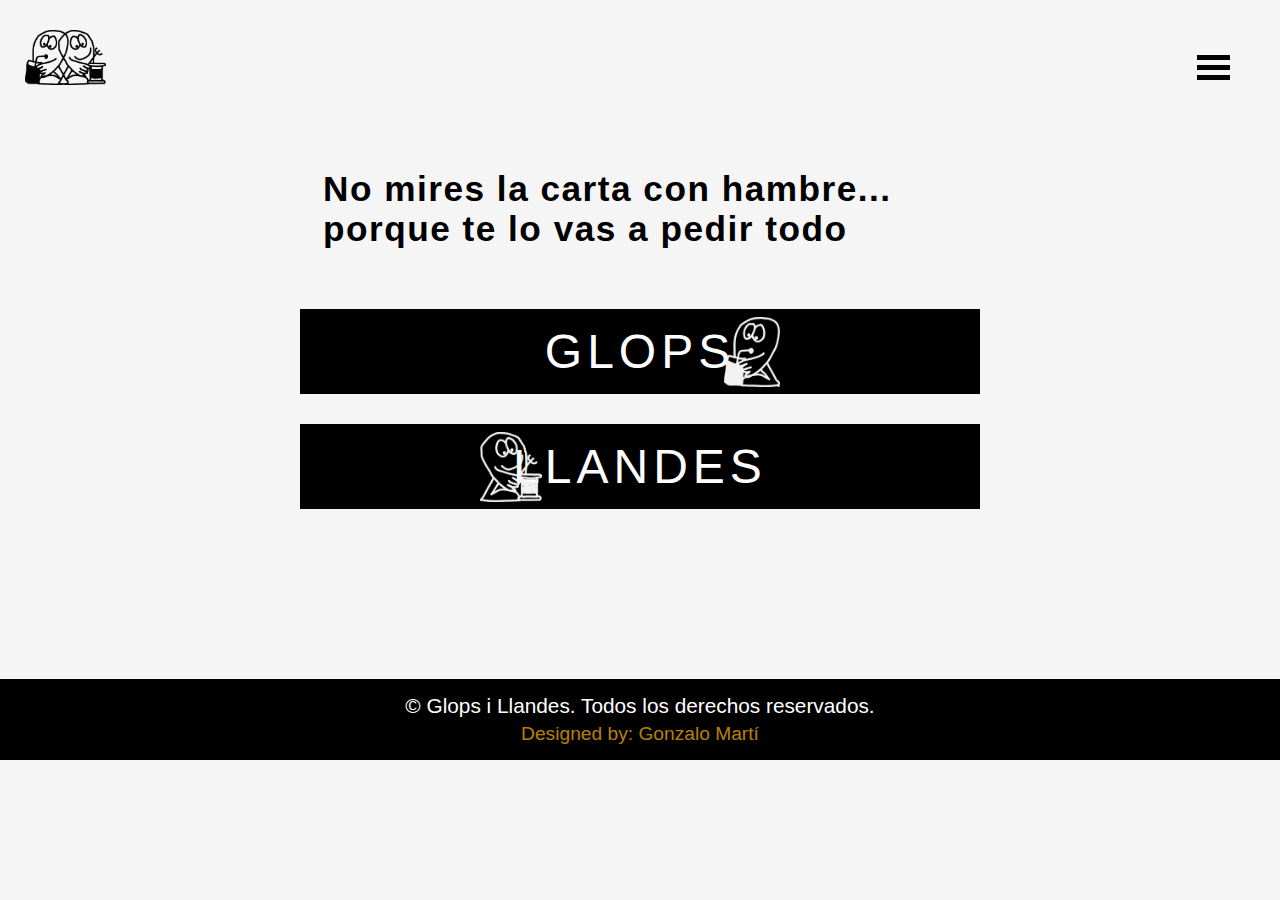
==== commit 8a26c3b4: "favicon" ====
--- a/carta.html
+++ b/carta.html
@@ -9,14 +9,17 @@
     <link rel="preconnect" href="https://fonts.gstatic.com" crossorigin>
     <link href="https://fonts.googleapis.com/css2?family=Poppins:wght@300;400&display=swap" rel="stylesheet">
     <link rel="stylesheet" href="CSS/style.css">
-    
+    <link rel="apple-touch-icon" sizes="180x180" href="img/favicon/apple-touch-icon.png">
+    <link rel="icon" type="image/png" sizes="32x32" href="img/favicon/favicon-32x32.png">
+    <link rel="icon" type="image/png" sizes="16x16" href="img/favicon/favicon-16x16.png">
+    <link rel="manifest" href="img/favicon/site.webmanifest">
 </head>
 <body>
     
 
     <section class="header__carta">
         <a href="index.html" class="hero__logo">
-            <img src="img/GLOPS2-removebg-preview.png" alt="Logo Glops i Llandes" class="hero__logo-img">
+            <img src="img/TOYSJUNTOS_1.png" alt="Logo Glops i Llandes" class="hero__logo-img">
         </a>
 
         
@@ -884,13 +887,13 @@
                  </li>
                  
                  <li>
-                   <div class="dish-name">Tabla Queso <span class="allergens">(2)</span></div>
+                   <div class="dish-name">Tabla de Quesos <span class="allergens">(2)</span></div>
                    <span class="price">€17.50</span>
                  </li>
                  <p class="dish-descripcion">BRIE, AÑEJO RESERVA, CABRALES Y AL ROMERO.</p>
                  
                  <li>
-                   <div class="dish-name">Media Tabla Queso <span class="allergens">(2)</span></div>
+                   <div class="dish-name">Media Tabla de Quesos <span class="allergens">(2)</span></div>
                    <span class="price">€12.50</span>
                  </li>
                  <p class="dish-descripcion">BRIE, AÑEJO RESERVA, CABRALES Y AL ROMERO.</p>
@@ -1157,7 +1160,7 @@
 
       <footer class="footer">
         <p class="footer__copyright">© Glops i Llandes. Todos los derechos reservados.</p>
-        <p class="footer__credits">Designed by: Gonzalo Martí</p>
+        <a href="https://www.linkedin.com/in/gonzalo-marti-peirats/" target="_blank"><p class="footer__credits">Designed by: Gonzalo Martí</p></a>
     </footer>
     
 
--- a/CSS/style.css
+++ b/CSS/style.css
@@ -67,9 +67,35 @@
 }
 
 .hero__logo-img {
-    max-height: 60px;
+    max-height: 55px;
     width: auto;
 }
+@media (min-width: 1024px) and (max-height: 768px) {
+    .hero {
+      padding-top: 20vh; 
+    }
+    
+    .hero__title-img {
+      width: 40%; /* Reducir ligeramente el tamaño del logo */
+      margin-bottom: 25px; /* Menos margen inferior */
+    }
+    
+    .hero__btn {
+      margin-top: -5px; /* Ajuste fino para acercar el botón al logo */
+    }
+  }
+  
+  /* Ajuste más extremo para portátiles con pantalla muy baja */
+  @media (min-width: 1024px) and (max-height: 650px) {
+    .hero {
+      padding-top: 15vh; /* Padding aún menor para pantallas muy bajas */
+    }
+    
+    .hero__title-img {
+      width: 35%; /* Imagen más pequeña */
+      margin-bottom: 20px;
+    }
+  }
 
 /* Menú Hamburguesa */
 .hero__menu-toggle {
@@ -78,9 +104,27 @@
     right: 20px;
     cursor: pointer;
     z-index: 1000;
-    background: transparent;
+    background: transparent; /* Cambiado a transparente */
     border: none;
     padding: 10px;
+    transition: all 0.3s ease;
+}
+
+.hero__menu-toggle:hover {
+    background-color: rgba(255, 255, 255, 0.9);
+}
+
+/* Añade estas nuevas clases para la animación */
+.hero__menu-toggle--active .hero__menu-toggle-bar:nth-child(1) {
+    transform: rotate(45deg) translate(8px, 6px);
+}
+
+.hero__menu-toggle--active .hero__menu-toggle-bar:nth-child(2) {
+    opacity: 0;
+}
+
+.hero__menu-toggle--active .hero__menu-toggle-bar:nth-child(3) {
+    transform: rotate(-45deg) translate(8px, -6px);
 }
 
 .hero__menu-toggle-bar {
@@ -148,10 +192,10 @@
 .hero__title-img {
     position: relative;
     display: block;
-    margin-bottom: 35px;
+    margin-bottom: 40px;
     margin-top: 0;
-    width: 45%; 
-    max-width: 300px; 
+    width: 50%; 
+    max-width: 320px; 
 }
 
 .hero__title-image {
@@ -394,8 +438,47 @@
         padding: 3px 8px;
     }
 }
-
-
+@media (min-width: 1024px) {
+    .carousel__arrow {
+      display: flex;
+      width: 50px;
+      height: 50px;
+      opacity: 0.7;
+      background-color: white;
+    }
+    
+    .carousel__arrow:hover {
+      opacity: 1;
+      background-color: rgba(0, 0, 0, 0.8);
+    }
+    
+    .carousel__arrow--prev {
+      left: 20px;
+    }
+    
+    .carousel__arrow--next {
+      right: 20px;
+    }
+    
+    .carousel {
+      max-width: 90%;
+      margin-left: auto;
+      margin-right: auto;
+      position: relative;
+      overflow: hidden;
+    }
+    
+    .carousel__container {
+      width: 100%;
+    }
+    
+    .carousel__item {
+        width: 100%;
+        height: 450px;
+        object-fit: scale-down; /* Alternativa que muestra más de la imagen */
+        object-position: center;
+      }
+  }
 /* About2 section */ 
 .about2 {
     display: flex;
@@ -497,7 +580,19 @@
         height: 360px;
     }
 }
-
+@media (min-width: 1024px) {
+    
+    .about2__photos {
+      max-width: 90%;
+      margin-left: auto;
+      margin-right: auto;
+    }
+    
+    .foto1, .foto2, .foto3 {
+      height: auto; /* Control de altura automática */
+      max-height: 450px; /* Altura máxima */
+    }
+  }
 
 
 
@@ -633,21 +728,59 @@
 }
 
 
-.mapa-interactivo{
+.mapa-interactivo {
     margin-top: 30px;
     width: 100%;
-    height: 400px;
-}
-
-
+    height: auto;
+    min-height: 300px;
+    border: 1px solid #E2A300;
+    
+    overflow: hidden;
+}
 
 .mapa-interactivo iframe {
     width: 100%;
-    height: 400px; 
-}
-
-
-
+    height: 100%;
+    min-height: 300px;
+}
+
+@media (min-width: 768px) {
+    .mapa-interactivo,
+    .mapa-interactivo iframe {
+        min-height: 400px;
+    }
+}
+
+@media (min-width: 1024px) {
+    .mapa-interactivo {
+      width: 100%;
+      margin-left: auto;
+      margin-right: auto;
+    }
+    
+    .contenedor__reservas {
+      width: 100%;
+      max-width: 1000px;
+      margin: 0 auto;
+    }
+    .contacto__reservas {
+        align-items: center;
+        text-align: center;
+        padding-left: 0;
+      }
+      
+      .titulo__direccion, 
+      .titulo__telefono,
+      .titulo__insta {
+        text-align: center;
+      }
+      
+      .logos__comentarios {
+        display: flex;
+        justify-content: center;
+        width: 100%;
+      }
+  }
 
 
 
@@ -841,8 +974,19 @@
 
 /* Cuando está activo */
 .acordeon-contenido.activo {
-    max-height: 5250px;
-    padding: 20px 10px; /* Reducido el padding horizontal de 20px a 10px */
+    max-height: 7000px;
+    padding: 20px 10px; 
+}
+@media (min-width: 768px) {
+    .acordeon-contenido.activo {
+        max-height: 6000px;
+    }
+}
+
+@media (min-width: 1200px) {
+    .acordeon-contenido.activo {
+        max-height: 5500px;
+    }
 }
 
 /* Estilos para la lista simple (GLOPS) */
@@ -882,8 +1026,10 @@
     margin-left: 10px;
     white-space: nowrap;
 }
+
 .coctel-descripcion {
     font-size: 0.7rem;
+    font-weight: 500;
     font-family: 'Poppins';
     color: #444;
     line-height: 1.3;
@@ -965,14 +1111,24 @@
   }
   
   .bebida-descripcion {
-    font-family: 'Poppins', sans-serif;
     font-size: 0.7rem;
+    font-family: 'Poppins';
+    color: #444;
+    line-height: 1.3;
+    margin: 0 0 8px 0;
     font-weight: 500;
-    color: #666;
-    font-weight: 300;
-    margin: -2px 0 8px 0;
-    padding: 0;
-    font-style: italic;
+  }
+  
+  @media (min-width: 768px) {
+    .bebida-descripcion {
+      font-size: 0.9rem;
+    }
+  }
+  
+  @media (min-width: 1024px) {
+    .bebida-descripcion {
+      font-size: 0.9rem;
+    }
   }
   
   /* Precios */
@@ -1006,9 +1162,21 @@
     font-family: 'Poppins';
     color: #444;
     line-height: 1.3;
-    
-  }
-  
+    margin: 0 0 8px 0;
+    font-weight: 500;
+  }
+  
+  @media (min-width: 768px) {
+    .info-item .bebida-info {
+      font-size: 0.9rem;
+    }
+  }
+  
+  @media (min-width: 1024px) {
+    .info-item .bebida-info {
+      font-size: 0.9rem;
+    }
+  }
 
   /* Información de precios para destilados */
 .destilados-info {
@@ -1111,6 +1279,20 @@
     min-width: 0; /* Importante para que text-overflow funcione */
 }
 
+.bebida-nombre,
+.dish-name {
+    overflow-wrap: break-word;
+    word-wrap: break-word;
+    hyphens: auto;
+}
+
+@media (max-width: 480px) {
+    .bebida-nombre,
+    .dish-name {
+        max-width: 65%;
+        font-size: 1.1rem;
+    }
+}
 
 /* Estilo para las descripciones de platos */
 .dish-descripcion {
@@ -1179,7 +1361,17 @@
     font-weight: bold;
     margin-right: 5px;
 }
-
+@media (max-width: 480px) {
+    .allergens-legend li {
+        width: calc(50% - 15px);
+        font-size: 0.75rem;
+        margin-right: 10px;
+    }
+    
+    .allergens {
+        font-size: 0.7rem;
+    }
+}
 .price {
     font-size: 1.1rem;
     margin-left: 10px;
@@ -1335,6 +1527,62 @@
 }
 
 
+/* Para dispositivos móviles muy pequeños */
+@media (max-width: 375px) {
+    .hero__title-img {
+      width: 65%;
+    }
+    
+    .boton__reservas {
+      font-size: 1.8rem;
+    }
+    
+    .dish-name {
+      max-width: 65%;
+    }
+    
+    .acordeon-titulo {
+      font-size: 1.7rem;
+      letter-spacing: 1px;
+      padding: 12px 20px;
+    }
+    
+    .acordeon-logo {
+      height: 35px;
+      max-width: 35px;
+    }
+    
+    .menu-items li {
+      padding: 5px 0;
+    }
+  }
+
+  @media (min-width: 1440px) {
+    .acordeon-carta {
+      max-width: 900px;
+    }
+    
+    .about__content, 
+    .about2__content {
+      max-width: 900px;
+      margin-left: auto;
+      margin-right: auto;
+    }
+    
+    .hero__btn {
+      font-size: 2rem;
+      padding: 8px 80px;
+    }
+    
+    .foto1 {
+      height: 450px;
+    }
+    
+    .foto2, .foto3 {
+      height: 380px;
+    }
+  }
+
 
 
 .footer {
@@ -1356,4 +1604,8 @@
     margin: 0;
     opacity: 0.8;
     color: #E2A300;
+}
+.footer a {
+    text-decoration: none;
+    color: inherit; /* Esto mantendrá el color original del texto */
 }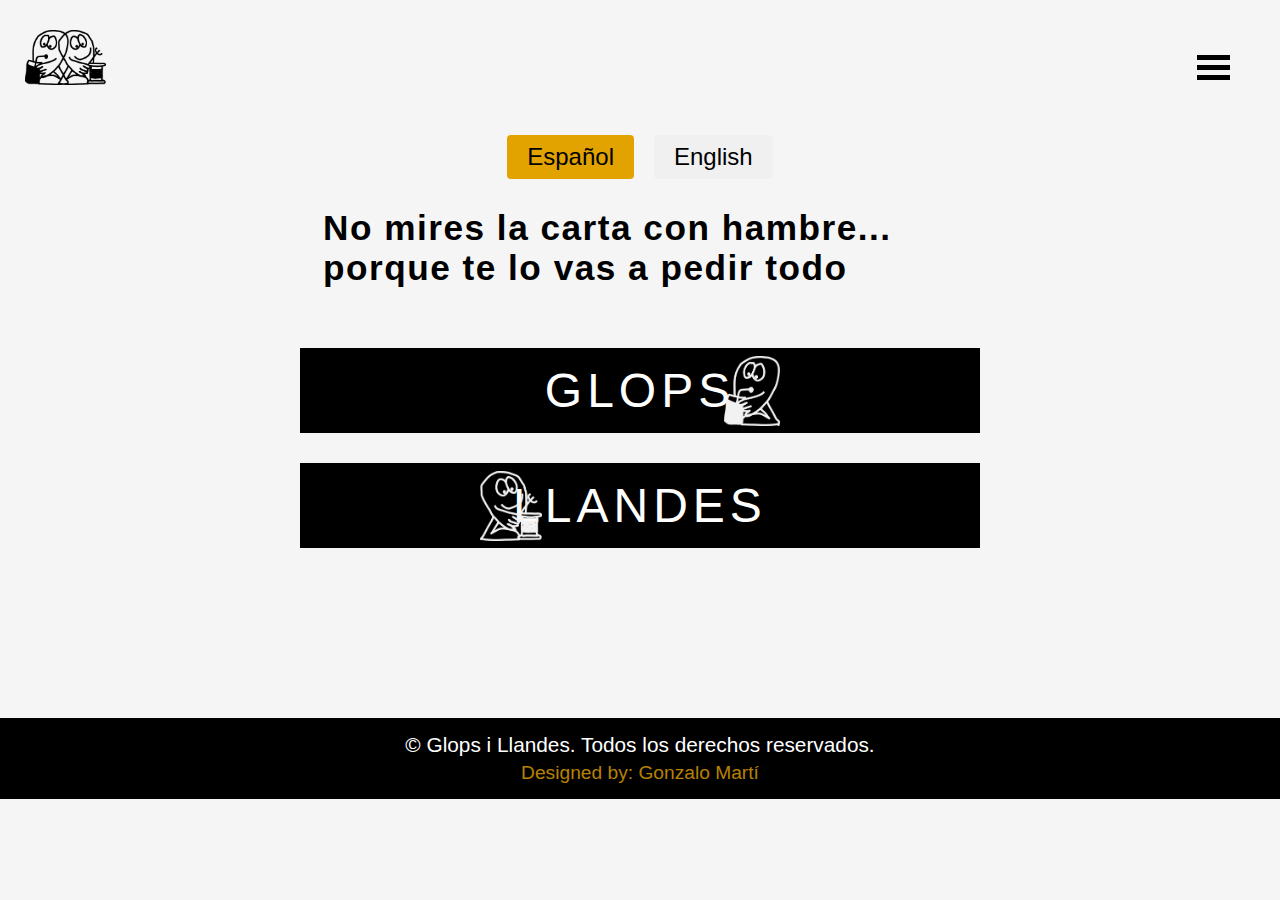
==== commit 6370dccb: "añadimos carta en ingles" ====
--- a/carta.html
+++ b/carta.html
@@ -42,8 +42,15 @@
 
     <section class="acordeon-carta">
 
-        <h2 class="titulo_carta">No mires la carta con hambre... porque te lo vas a pedir todo</h2>
-
+ <!-- Selector de idioma -->
+ <div class="language-toggle">
+  <button class="lang-btn active" data-lang="es">Español</button>
+  <button class="lang-btn" data-lang="en">English</button>
+</div>
+
+<!-- Títulos en ambos idiomas -->
+<h2 class="titulo_carta lang-es">No mires la carta con hambre... porque te lo vas a pedir todo</h2>
+<h2 class="titulo_carta lang-en hidden">Don't look at the menu hungry... because you'll order everything</h2>
         <button class="acordeon-titulo">
             GLOPS
             <img src="img/GLOPS_2.png" alt="Logo Glops" class="acordeon-logo">
@@ -52,7 +59,7 @@
          <div class="acordeon-contenido">
            <ul>
             <div class="menu-container">
-            <div class="menu-column">
+            <div class="menu-column lang-es">
                 <h3 class="section-title">GLOPS DE AUTOR(A)</h3>
 
                 <li class="section_coctel">
@@ -103,15 +110,65 @@
                   </li>
                   <p class="coctel-descripcion">Coco, maracuyá, sirope falernum, sweet & sour y soda.</p>
             </div>
+            <div class="menu-column lang-en hidden">
+              <h3 class="section-title">SIGNATURE COCKTAILS</h3>
+          
+              <li class="section_coctel">
+                  <span class="coctel-nombre">Milhomens</span>
+                  <span class="coctel-precio">€12.00</span>
+              </li>
+              <p class="coctel-descripcion">Bourbon infused with bacon, brown sugar, oak bitters.</p>
+          
+              <li class="section_coctel">
+                  <span class="coctel-nombre">Malandresa</span>
+                  <span class="coctel-precio">€11.00</span>
+              </li>
+              <p class="coctel-descripcion">Our Bloody Mary from El Cabanyal with Titiaina, a touch of mezcal, and secret sauce.</p>
+          
+              <li class="section_coctel">
+                  <span class="coctel-nombre">Romancer</span>
+                  <span class="coctel-precio">€11.00</span>
+              </li>
+              <p class="coctel-descripcion">Vodka infused with kaffir lime, green apple, ginger syrup, and peanut & sesame air.</p>
+          
+              <li class="section_coctel">
+                  <span class="coctel-nombre">Bufat</span>
+                  <span class="coctel-precio">€13.00</span>
+              </li>
+              <p class="coctel-descripcion">Young mezcal, pineapple juice, passion fruit, lime, and chipotle liqueur.</p>
+          
+              <li class="section_coctel">
+                  <span class="coctel-nombre">Figamolla</span>
+                  <span class="coctel-precio">€11.00</span>
+              </li>
+              <p class="coctel-descripcion">Gin, maraschino liqueur, black figs, Pedro Ximénez, Magic Velvet, and soda.</p>
+          
+              <li class="section_coctel">
+                  <span class="coctel-nombre">Apardalat</span>
+                  <span class="coctel-precio">€10.00</span>
+              </li>
+              <p class="coctel-descripcion">Tequila, apple liqueur, mango, ginger & chili syrup, and top of ginger beer.</p>
+          
+              <li class="section_coctel">
+                  <span class="coctel-nombre">Borinot</span>
+                  <span class="coctel-precio">€10.00</span>
+              </li>
+              <p class="coctel-descripcion">Local-style cocktail cream from "La Terreta".</p>
+          
+              <li class="section_coctel">
+                  <span class="coctel-nombre">Cap de Suro</span>
+                  <span class="coctel-precio">€9.00</span>
+              </li>
+              <p class="coctel-descripcion">Coconut, passion fruit, falernum syrup, and soda.</p>
+          </div>
             
-            
-            <div class="menu-column">
+            <div class="menu-column lang-es">
             <h3 class="section-title">GLOPS CLÁSICOS</h3>
             <li class="section_coctel">
                 <span class="coctel-nombre">Negroni</span>
                 <span class="coctel-precio">€9.00</span>
               </li>
-              <p class="coctel-descripcion">Ginebra, campari y vermouth "la copa".</p>
+              <p class="coctel-descripcion">Ginebra, campari y vermut "Cueva nueva".</p>
       
               <li class="section_coctel">
                 <span class="coctel-nombre">Paloma</span>
@@ -155,7 +212,57 @@
               </li>
               <p class="coctel-descripcion">Aperol, prosecco y soda.</p>
              </div>
-           </ul>
+          
+             <div class="menu-column lang-en hidden">
+              <h3 class="section-title">CLASSIC COCKTAILS</h3>
+                  <li class="section_coctel">
+                      <span class="coctel-nombre">Negroni</span>
+                      <span class="coctel-precio">€9.00</span>
+                  </li>
+                  <p class="coctel-descripcion">Gin, Campari, vermouth "Cueva nueva."</p>
+              
+                  <li class="section_coctel">
+                      <span class="coctel-nombre">Paloma</span>
+                      <span class="coctel-precio">€10.00</span>
+                  </li>
+                  <p class="coctel-descripcion">Tequila, lime, agave syrup, and grapefruit soda.</p>
+              
+                  <li class="section_coctel">
+                      <span class="coctel-nombre">Moscow Mule</span>
+                      <span class="coctel-precio">€9.00</span>
+                  </li>
+                  <p class="coctel-descripcion">Vodka, lime, ginger beer.</p>
+              
+                  <li class="section_coctel">
+                      <span class="coctel-nombre">Pisco Sour</span>
+                      <span class="coctel-precio">€8.00</span>
+                  </li>
+                  <p class="coctel-descripcion">Chilean pisco, "Tío Pepe" fino sherry, sweet & sour, Angostura, and Magic Velvet.</p>
+              
+                  <li class="section_coctel">
+                      <span class="coctel-nombre">Margarita</span>
+                      <span class="coctel-precio">€8.00</span>
+                  </li>
+                  <p class="coctel-descripcion">Tequila, triple sec, lime, and salt.</p>
+              
+                  <li class="section_coctel">
+                      <span class="coctel-nombre">Piña Colada</span>
+                      <span class="coctel-precio">€9.00</span>
+                  </li>
+                  <p class="coctel-descripcion">Aged and agricole rum, coconut, pineapple juice, and lime juice.</p>
+              
+                  <li class="section_coctel">
+                      <span class="coctel-nombre">Michelada</span>
+                      <span class="coctel-precio">€6.50</span>
+                  </li>
+                  <p class="coctel-descripcion">Lager beer, tomato juice, lime juice, and secret sauce.</p>
+              
+                  <li class="section_coctel">
+                      <span class="coctel-nombre">Aperol Spritz</span>
+                      <span class="coctel-precio">€6.00</span>
+                  </li>
+                  <p class="coctel-descripcion">Aperol, prosecco, and soda.</p>
+              </div>
 
 
            <!-- Después de las columnas de cócteles actuales, dentro del div.acordeon-contenido de la sección GLOPS -->
@@ -163,21 +270,25 @@
 <!-- Separador visual -->
 <div class="bebidas-divisor">
   <hr class="divisor-line">
-  <span class="divisor-text">BEBIDAS</span>
+  <span class="divisor-text lang-es">BEBIDAS</span>
+  <span class="divisor-text lang-en hidden">DRINKS</span>
   <hr class="divisor-line">
 </div>
 
 <!-- VINOS -->
 <div class="bebidas-header">
-  <h3 class="section-title">VINOS</h3>
-  <p class="destilados-info">Precios: Copa / Botella</p>
+  <h3 class="section-title lang-es">VINOS</h3>
+  <h3 class="section-title lang-en hidden">WINES</h3>
+  <p class="destilados-info lang-es">Precios: Copa / Botella</p>
+  <p class="destilados-info lang-en hidden">Prices: Glass / Bottle</p>
 </div>
 
 <div class="menu-container">
   <!-- Columna izquierda: Blancos y Rosados -->
   <div class="menu-column">
     <div class="bebidas-section">
-      <h4 class="section-title">BLANCOS</h4>
+      <h4 class="section-title lang-es">BLANCOS</h4>
+      <h4 class="section-title lang-en hidden">WHITE WINES</h4>
       <ul class="bebidas-items">
         <!-- MUSGO -->
         <li class="bebida-item bodega-item">
@@ -257,7 +368,8 @@
     </div>
     
     <div class="bebidas-section">
-      <h4 class="section-title">ROSADOS</h4>
+      <h4 class="section-title lang-es">ROSADOS</h4>
+      <h4 class="section-title lang-en hidden">ROSÉ</h4>
       <ul class="bebidas-items">
         <!-- PASIÓN DE BOBAL -->
         <li class="bebida-item bodega-item">
@@ -280,7 +392,8 @@
   <!-- Columna derecha: Tintos -->
   <div class="menu-column">
     <div class="bebidas-section">
-      <h4 class="section-title">TINTOS</h4>
+      <h4 class="section-title lang-es">TINTOS</h4>
+      <h4 class="section-title lang-en hidden">RED WINES</h4>
       <ul class="bebidas-items">
         <!-- MARILUNA -->
         <li class="bebida-item bodega-item">
@@ -384,54 +497,77 @@
 
 <!-- ESPUMOSOS -->
 <div class="bebidas-header">
-  <h3 class="section-title">ESPUMOSOS</h3>
+  <h3 class="section-title lang-es">ESPUMOSOS</h3>
+  <h3 class="section-title lang-en hidden">SPARKLING WINES</h3>
 </div>
 
 <div class="menu-container">
   <div class="menu-column">
     <ul class="bebidas-items">
-      <li class="bebida-item">
+      <li class="bebida-item bodega-item">
         <span class="bebida-nombre">CHAMPAGNE PIPER</span>
         <span class="bebida-precio">€48,00</span>
       </li>
-      <p class="bebida-descripcion">Pinot Noir 50% <br> Pinot Meunier 30% <br>Chardonay 20%</p>
+      <li class="bebida-item info-item">
+        <span class="bebida-info">Pinot Noir 50%</span>
+      </li>
+      <li class="bebida-item info-item">
+        <span class="bebida-info">Pinot Meunier 30%</span>
+      </li>
+      <li class="bebida-item info-item">
+        <span class="bebida-info">Chardonay 20%</span>
+      </li>
       
-      <li class="bebida-item">
+      <li class="bebida-item bodega-item">
         <span class="bebida-nombre">CAVA BRUT NATURE PASIÓN</span>
         <span class="bebida-precio">€24,60</span>
       </li>
-      <p class="bebida-descripcion">D.O. Utiel-Requena</p>
-      <p class="bebida-descripcion">Chardonay 90% Xarel.lo 10%</p>     
-      <p class="bebida-descripcion">Ecológico-Vegano</p>
+      <li class="bebida-item info-item">
+        <span class="bebida-info">D.O. Utiel-Requena</span>
+      </li>
+      <li class="bebida-item info-item">
+        <span class="bebida-info">Chardonay 90% Xarel.lo 10%</span>
+      </li>
+      <li class="bebida-item info-item">
+        <span class="bebida-info lang-es">Ecológico-Vegano</span>
+        <span class="bebida-info lang-en hidden">Organic-Vegan</span>
+      </li>
     </ul>
   </div>
   
   <div class="menu-column">
     <ul class="bebidas-items">
-      <li class="bebida-item">
+      <li class="bebida-item bodega-item">
         <span class="bebida-nombre">CAVA BRUT NATURE ROSADO PASIÓN</span>
         <span class="bebida-precio">€21,50</span>
       </li>
-      <p class="bebida-descripcion">D.O. Utiel-Requena</p>
-      <p class="bebida-descripcion">Pinot Noir 85% Garnacha 15%</p>
-      
-      <p class="bebida-descripcion">Ecológico-Vegano</p>
-      
-      
+      <li class="bebida-item info-item">
+        <span class="bebida-info">D.O. Utiel-Requena</span>
+      </li>
+      <li class="bebida-item info-item">
+        <span class="bebida-info">Pinot Noir 85% Garnacha 15%</span>
+      </li>
+      <li class="bebida-item info-item">
+        <span class="bebida-info lang-es">Ecológico-Vegano</span>
+        <span class="bebida-info lang-en hidden">Organic-Vegan</span>
+      </li>
     </ul>
   </div>
 </div>
 <!-- DESTILADOS -->
 <div class="bebidas-header">
-  <h3 class="section-title">DESTILADOS</h3>
-  <p class="destilados-info">Precios: Combinado / Copa / Chupito</p>
+  <h3 class="section-title lang-es">DESTILADOS</h3>
+  <h3 class="section-title lang-en hidden">SPIRITS</h3>
+  <p class="destilados-info lang-es">Precios: Combinado / Copa / Chupito</p>
+  <p class="destilados-info lang-en hidden">Prices: Combined / Glass / Shot</p>
 </div>
 
 <div class="menu-container">
   <!-- Columna izquierda -->
   <div class="menu-column">
     <div class="bebidas-section">
-      <h4 class="bebidas-title">RON</h4>
+      <h4 class="bebidas-title lang-es">RON</h4>
+      <h4 class="bebidas-title lang-en hidden">RUM</h4>
       <ul class="bebidas-items">
         <li class="bebida-item">
           <span class="bebida-nombre">BRUGAL</span>
@@ -534,7 +670,8 @@
   <!-- Columna derecha -->
   <div class="menu-column">
     <div class="bebidas-section">
-      <h4 class="bebidas-title">GINEBRA</h4>
+      <h4 class="bebidas-title lang-es">GINEBRA</h4>
+      <h4 class="bebidas-title lang-en hidden">GIN</h4>
       <ul class="bebidas-items">
         <li class="bebida-item">
           <span class="bebida-nombre">BEEFEATER</span>
@@ -602,7 +739,8 @@
     </div>
     
     <div class="bebidas-section">
-      <h4 class="bebidas-title">WHISKY</h4>
+      <h4 class="bebidas-title lang-es">WHISKY</h4>
+      <h4 class="bebidas-title lang-en hidden">WHISKEY</h4>
       <ul class="bebidas-items">
         <li class="bebida-item">
           <span class="bebida-nombre">RED LABEL</span>
@@ -641,7 +779,8 @@
   <!-- Columna izquierda -->
   <div class="menu-column">
     <div class="bebidas-section">
-      <h4 class="section-title">CERVEZAS Y VERMUT</h4>
+      <h4 class="section-title lang-es">CERVEZAS Y VERMUT</h4>
+      <h4 class="section-title lang-en hidden">BEERS & VERMOUTH</h4>
       <ul class="bebidas-items">
         <li class="bebida-item">
           <span class="bebida-nombre">CAÑA ESTRELLA GALICIA</span>
@@ -669,7 +808,8 @@
         </li>
         
         <li class="bebida-item">
-          <span class="bebida-nombre">0.0 TOSTADA ESTRELLA GALICIA</span>
+          <span class="bebida-nombre lang-es">0.0 TOSTADA ESTRELLA GALICIA</span>
+          <span class="bebida-nombre lang-en hidden">0.0 TOASTED BEER ESTRELLA GALICIA</span>
           <span class="bebida-precio">€3,00</span>
         </li>
         
@@ -684,12 +824,14 @@
         </li>
         
         <li class="bebida-item">
-          <span class="bebida-nombre">VERMUT CUEVA NUEVA</span>
+          <span class="bebida-nombre lang-es">VERMUT CUEVA NUEVA</span>
+          <span class="bebida-nombre lang-en hidden">VERMOUTH CUEVA NUEVA</span>
           <span class="bebida-precio">€4,50</span>
         </li>
         
         <li class="bebida-item">
-          <span class="bebida-nombre">VERMUT TEMPLAT</span>
+          <span class="bebida-nombre lang-es">VERMUT TEMPLAT</span>
+          <span class="bebida-nombre lang-en hidden">VERMOUTH TEMPLAT</span>
           <span class="bebida-precio">€4,50</span>
         </li>
         
@@ -699,12 +841,14 @@
         </li>
         
         <li class="bebida-item">
-          <span class="bebida-nombre">SANGRÍA VINO TINTO</span>
+          <span class="bebida-nombre lang-es">SANGRÍA VINO TINTO</span>
+          <span class="bebida-nombre lang-en hidden">RED WINE SANGRÍA</span>
           <span class="bebida-precio">€5,50</span>
         </li>
         
         <li class="bebida-item">
-          <span class="bebida-nombre">SANGRÍA VINO BLANCO</span>
+          <span class="bebida-nombre lang-es">SANGRÍA VINO BLANCO</span>
+          <span class="bebida-nombre lang-en hidden">WHITE WINE SANGRÍA</span>
           <span class="bebida-precio">€5,50</span>
         </li>
         
@@ -724,15 +868,18 @@
   <!-- Columna derecha -->
   <div class="menu-column">
     <div class="bebidas-section">
-      <h4 class="section-title">REFRESCOS</h4>
+      <h4 class="section-title lang-es">REFRESCOS</h4>
+      <h4 class="section-title lang-en hidden">SODAS</h4>
       <ul class="bebidas-items">
         <li class="bebida-item">
-          <span class="bebida-nombre">AGUA</span>
+          <span class="bebida-nombre lang-es">AGUA</span>
+          <span class="bebida-nombre lang-en hidden">WATER</span>
           <span class="bebida-precio">€2,50</span>
         </li>
         
         <li class="bebida-item">
-          <span class="bebida-nombre">AGUA GAS</span>
+          <span class="bebida-nombre lang-es">AGUA CON GAS</span>
+          <span class="bebida-nombre lang-en hidden">CARBONATED WATER</span>
           <span class="bebida-precio">€2,50</span>
         </li>
         
@@ -772,32 +919,38 @@
         </li>
         
         <li class="bebida-item">
-          <span class="bebida-nombre">TÓNICA</span>
+          <span class="bebida-nombre lang-es">TÓNICA</span>
+          <span class="bebida-nombre lang-en hidden">TONIC</span>
           <span class="bebida-precio">€2,50</span>
         </li>
         
         <li class="bebida-item">
-          <span class="bebida-nombre">LIMONADA NATURAL</span>
+          <span class="bebida-nombre lang-es">LIMONADA NATURAL</span>
+          <span class="bebida-nombre lang-en hidden">NATURAL LIMONADE</span>
           <span class="bebida-precio">€3,00</span>
         </li>
       </ul>
     </div>
     
     <div class="bebidas-section">
-      <h4 class="section-title">CAFÉS</h4>
+      <h4 class="section-title lang-es">CAFÉS</h4>
+      <h4 class="section-title lang-en hidden">COFFEES</h4>
       <ul class="bebidas-items">
         <li class="bebida-item">
-          <span class="bebida-nombre">CAFÉ SOLO</span>
+          <span class="bebida-nombre lang-es">CAFÉ SOLO</span>
+          <span class="bebida-nombre lang-en hidden">BLACK COFFEE</span>
           <span class="bebida-precio">€1,40</span>
         </li>
         
         <li class="bebida-item">
-          <span class="bebida-nombre">CORTADO</span>
+          <span class="bebida-nombre lang-es">CORTADO</span>
+          <span class="bebida-nombre lang-en hidden">ESPRESSO MACHIATO</span>
           <span class="bebida-precio">€1,60</span>
         </li>
         
         <li class="bebida-item">
-          <span class="bebida-nombre">CAFÉ CON LECHE</span>
+          <span class="bebida-nombre lang-es">CAFÉ CON LECHE</span>
+          <span class="bebida-nombre lang-en hidden">COFFE WITH MILK</span>
           <span class="bebida-precio">€2,00</span>
         </li>
         
@@ -812,7 +965,8 @@
         </li>
         
         <li class="bebida-item">
-          <span class="bebida-nombre">INFUSIÓN</span>
+          <span class="bebida-nombre lang-es">INFUSIÓN</span>
+          <span class="bebida-nombre lang-en hidden">INFUSION</span>
           <span class="bebida-precio">€2,00</span>
         </li>
       </ul>
@@ -822,6 +976,9 @@
         </div>
          </div>
 
+
+
+
          <button class="acordeon-titulo">
           <img src="img/LLANDES_2.png" alt="Logo Llandes" class="acordeon-logo">
           LLANDES
@@ -831,331 +988,425 @@
 
            <!-- Columna izquierda -->
            <div class="menu-column">
-             
-             <div class="menu-section">
-               <h3 class="section-title">VITRINA</h3>
-               <ul class="menu-items">
-                 <li>
-                   <div class="dish-name">Gilda Anchoa <span class="allergens">(4)</span></div>
-                   <span class="price">€2.50</span>
-                 </li>
-                 
-                 <li>
-                   <div class="dish-name">Gilda Boquerón <span class="allergens">(4)</span></div>
-                   <span class="price">€2.50</span>
-                 </li>
-                 
-                 <li>
-                   <div class="dish-name">Gilda Cecina y Queso <span class="allergens">(2)</span></div>
-                   <span class="price">€2.80</span>
-                 </li>
-                 
-                 <li>
-                   <div class="dish-name">Sardina Ahumada <span class="allergens">(4)</span></div>
-                   <span class="price">€3.50</span>
-                 </li>
-                 
-                 <li>
-                   <div class="dish-name">Boquerones en vinagre <span class="allergens">(4)</span></div>
-                   <span class="price">€7.00</span>
-                 </li>
-               </ul>
-             </div>
-             
-             
-             <div class="menu-section">
-               <h3 class="section-title">EMBUTIDOS, QUESOS Y PATÉS</h3>
-               <ul class="menu-items">
-                 <li>
-                   <div class="dish-name">Chicharrón de Cádiz</div>
-                   <span class="price">€9.80</span>
-                 </li>
-                 
-                 <li>
-                   <div class="dish-name">Pastrami Ahumado</div>
-                   <span class="price">€10.80</span>
-                 </li>
-                 
-                 <li>
-                   <div class="dish-name">Jamón 5 Jotas</div>
-                   <span class="price">€26.00</span>
-                 </li>
-                 
-                 <li>
-                   <div class="dish-name">Cecina Reserva 80g</div>
-                   <span class="price">€22.00</span>
-                 </li>
-                 
-                 <li>
-                   <div class="dish-name">Tabla de Quesos <span class="allergens">(2)</span></div>
-                   <span class="price">€17.50</span>
-                 </li>
-                 <p class="dish-descripcion">BRIE, AÑEJO RESERVA, CABRALES Y AL ROMERO.</p>
-                 
-                 <li>
-                   <div class="dish-name">Media Tabla de Quesos <span class="allergens">(2)</span></div>
-                   <span class="price">€12.50</span>
-                 </li>
-                 <p class="dish-descripcion">BRIE, AÑEJO RESERVA, CABRALES Y AL ROMERO.</p>
-                 
-                 <li>
-                   <div class="dish-name">Paté de Pimiento Piquillo</div>
-                   <span class="price">€7.00</span>
-                 </li>
-                 
-                 <li>
-                   <div class="dish-name">Paté de Atún a la Mostaza y Miel <span class="allergens">(4,10)</span></div>
-                   <span class="price">€7.50</span>
-                 </li>
-                 
-                 <li>
-                   <div class="dish-name">Paté de Cabracho <span class="allergens">(4)</span></div>
-                   <span class="price">€8.00</span>
-                 </li>
-                 
-                 <li>
-                   <div class="dish-name">Paté de Perdiz</div>
-                   <span class="price">€7.50</span>
-                 </li>
-                 
-                 <li>
-                   <div class="dish-name">Paté de Bacalao con Manzana <span class="allergens">(4)</span></div>
-                   <span class="price">€8.00</span>
-                 </li>
-               </ul>
-             </div>
-             
-             <!-- Sección PICAETA -->
-             <div class="menu-section">
-               <h3 class="section-title">PICAETA</h3>
-               <ul class="menu-items">
-                 <li>
-                   <div class="dish-name">Mejillón en Escabeche con Papas <span class="allergens">(1, 3)</span></div>
-                   <span class="price">€7.00</span>
-                 </li>
-                 
-                 <li>
-                   <div class="dish-name">Carpaccio de ventresca de atún rojo <span class="allergens">(4)</span></div>
-                   <span class="price">€20.50</span>
-                 </li>
-                 
-                 <li>
-                   <div class="dish-name">Hummus del Día <span class="allergens">(9)</span></div>
-                   <span class="price">€7.00</span>
-                 </li>
-                 
-                 <li>
-                   <div class="dish-name">Ajoarriero <span class="allergens">(4,7)</span></div>
-                   <span class="price">€8.00</span>
-                 </li>
-                 
-                 <li>
-                   <div class="dish-name">Titaina <span class="allergens">(4, 5)</span></div>
-                   <span class="price">€9.00</span>
-                 </li>
-                 
-                 <li>
-                   <div class="dish-name">Ensaladilla de Marisco <span class="allergens">(1, 4, 7 ,8)</span></div>
-                   <span class="price">€9.50</span>
-                 </li>
-                 <p class="dish-descripcion">CON VENTRESCA Y ENCURTIDOS</p>
-                 
-                 <li>
-                   <div class="dish-name">Coca de Pastrami <span class="allergens">(1, 2, 6, 7, 10)</span></div>
-                   <span class="price">€5.50</span>
-                 </li>
-                 <p class="dish-descripcion">CON SALSA DE MOSTAZA, PEPINILLO Y LÁMINAS DE PARMESANO.</p>
-                 
-                 <li>
-                   <div class="dish-name">Coca de Titaina con Sardina <span class="allergens">(1, 4, 5,)</span></div>
-                   <span class="price">€6.00</span>
-                 </li>
-                 
-                 <li>
-                   <div class="dish-name">Coca de Escalivada con Romescu <span class="allergens">(1,5)</span></div>
-                   <span class="price">€5.50</span>
-                 </li>
-                 
-                 <li>
-                   <div class="dish-name">Alcachofas <span class="allergens">(1,5)</span></div> 
-                   <span class="price">€9.00</span>
-                 </li>
-                 <p class="dish-descripcion">CON MAYONESA ESPINALER Y SALMÓN AHUMADO.</p>
-                 
-                 <li>
-                   <div class="dish-name">Foie Demar <span class="allergens">(4, 5, 6, 9, 10)</span></div>
-                   <span class="price">€9.00</span>
-                 </li>
-                 <p class="dish-descripcion">CON CREMA DE PISTACHO Y PERLAS DE PX.</p>
-                 
-                 <li>
-                   <div class="dish-name">Puerro Confitado <span class="allergens">(7)</span></div>
-                   <span class="price">€10.00</span>
-                 </li>
-                 <p class="dish-descripcion">CON MAYONESA DE AJO NEGRO GRATINADO.</p>
-                 
-                 <li>
-                   <div class="dish-name">Albóndigas al Vermut Templat <span class="allergens">(1)</span></div>
-                   <span class="price">€12.00</span>
-                 </li>
-               </ul>
-             </div>
-           </div>
+            <div class="menu-section">
+              <h3 class="section-title lang-es">VITRINA</h3>
+              <h3 class="section-title lang-en hidden">APPETISERS</h3>
+              <ul class="menu-items">
+                <li>
+                  <div class="dish-name lang-es">Gilda Anchoa <span class="allergens">(4)</span></div>
+                  <div class="dish-name lang-en hidden">Anchovy Gilda <span class="allergens">(4)</span></div>
+                  <span class="price">€2.50</span>
+                </li>
+                
+                <li>
+                  <div class="dish-name lang-es">Gilda Boquerón <span class="allergens">(4)</span></div>
+                  <div class="dish-name lang-en hidden">White Anchovy Gilda <span class="allergens">(4)</span></div>
+                  <span class="price">€2.50</span>
+                </li>
+                
+                <li>
+                  <div class="dish-name lang-es">Gilda Cecina y Queso <span class="allergens">(2)</span></div>
+                  <div class="dish-name lang-en hidden">Cured Beef & Cheese Gilda <span class="allergens">(2)</span></div>
+                  <span class="price">€2.80</span>
+                </li>
+                
+                <li>
+                  <div class="dish-name lang-es">Sardina Ahumada <span class="allergens">(4)</span></div>
+                  <div class="dish-name lang-en hidden">Smoked Sardine <span class="allergens">(4)</span></div>
+                  <span class="price">€3.50</span>
+                </li>
+                
+                <li>
+                  <div class="dish-name lang-es">Boquerones en vinagre <span class="allergens">(4)</span></div>
+                  <div class="dish-name lang-en hidden">Anchovies in Vinegar <span class="allergens">(4)</span></div>
+                  <span class="price">€7.00</span>
+                </li>
+              </ul>
+            </div>
+            
+            <div class="menu-section">
+              <h3 class="section-title lang-es">EMBUTIDOS, QUESOS Y PATÉS</h3>
+              <h3 class="section-title lang-en hidden">COLD CUTS, CHEESE & PÂTÉS</h3>
+              <ul class="menu-items">
+                <li>
+                  <div class="dish-name lang-es">Chicharrón de Cádiz</div>
+                  <div class="dish-name lang-en hidden">Cádiz-Style Pork Crackling</div>
+                  <span class="price">€9.80</span>
+                </li>
+                
+                <li>
+                  <div class="dish-name lang-es">Pastrami Ahumado</div>
+                  <div class="dish-name lang-en hidden">Smoked Pastrami</div>
+                  <span class="price">€10.80</span>
+                </li>
+                
+                <li>
+                  <div class="dish-name lang-es">Jamón 5 Jotas</div>
+                  <div class="dish-name lang-en hidden">5 Jotas Ham</div>
+                  <span class="price">€26.00</span>
+                </li>
+                
+                <li>
+                  <div class="dish-name lang-es">Cecina Reserva 80g</div>
+                  <div class="dish-name lang-en hidden">Aged Cured Beef 80g</div>
+                  <span class="price">€22.00</span>
+                </li>
+                
+                <li>
+                  <div class="dish-name lang-es">Tabla de Quesos <span class="allergens">(2)</span></div>
+                  <div class="dish-name lang-en hidden">Cheese Platter <span class="allergens">(2)</span></div>
+                  <span class="price">€17.50</span>
+                </li>
+                <p class="dish-descripcion lang-es">BRIE, AÑEJO RESERVA, CABRALES Y AL ROMERO.</p>
+                <p class="dish-descripcion lang-en hidden">BRIE, AGED CHEESE, BLUE CHEESE, ROSEMARY CHEESE.</p>
+                
+                <li>
+                  <div class="dish-name lang-es">Media Tabla de Quesos <span class="allergens">(2)</span></div>
+                  <div class="dish-name lang-en hidden">Half Cheese Platter <span class="allergens">(2)</span></div>
+                  <span class="price">€12.50</span>
+                </li>
+                <p class="dish-descripcion lang-es">BRIE, AÑEJO RESERVA, CABRALES Y AL ROMERO.</p>
+                <p class="dish-descripcion lang-en hidden">BRIE, AGED CHEESE, BLUE CHEESE, ROSEMARY CHEESE.</p>
+                
+                <li>
+                  <div class="dish-name lang-es">Paté de Pimiento Piquillo</div>
+                  <div class="dish-name lang-en hidden">Pepper Pâté</div>
+                  <span class="price">€7.00</span>
+                </li>
+                
+                <li>
+                  <div class="dish-name lang-es">Paté de Atún a la Mostaza y Miel <span class="allergens">(4,10)</span></div>
+                  <div class="dish-name lang-en hidden">Tuna Pâté with Mustard & Honey <span class="allergens">(4,10)</span></div>
+                  <span class="price">€7.50</span>
+                </li>
+                
+                <li>
+                  <div class="dish-name lang-es">Paté de Cabracho <span class="allergens">(4)</span></div>
+                  <div class="dish-name lang-en hidden">Scorpion Fish Pâté <span class="allergens">(4)</span></div>
+                  <span class="price">€8.00</span>
+                </li>
+                
+                <li>
+                  <div class="dish-name lang-es">Paté de Perdiz</div>
+                  <div class="dish-name lang-en hidden">Partridge Pâté</div>
+                  <span class="price">€7.50</span>
+                </li>
+                
+                <li>
+                  <div class="dish-name lang-es">Paté de Bacalao con Manzana <span class="allergens">(4)</span></div>
+                  <div class="dish-name lang-en hidden">Cod Pâté with Apple <span class="allergens">(4)</span></div>
+                  <span class="price">€8.00</span>
+                </li>
+              </ul>
+            </div>
+            
+            <!-- Sección PICAETA -->
+            <div class="menu-section">
+              <h3 class="section-title lang-es">PICAETA</h3>
+              <h3 class="section-title lang-en hidden">SNACKS</h3>
+              <ul class="menu-items">
+                <li>
+                  <div class="dish-name lang-es">Mejillón en Escabeche con Papas <span class="allergens">(1, 3)</span></div>
+                  <div class="dish-name lang-en hidden">Pickled Mussels with Potatoes <span class="allergens">(1, 3)</span></div>
+                  <span class="price">€7.00</span>
+                </li>
+                
+                <li>
+                  <div class="dish-name lang-es">Carpaccio de ventresca de atún rojo <span class="allergens">(4)</span></div>
+                  <div class="dish-name lang-en hidden">Bluefin Tuna Belly Carpaccio <span class="allergens">(4)</span></div>
+                  <span class="price">€20.50</span>
+                </li>
+                
+                <li>
+                  <div class="dish-name lang-es">Hummus del Día <span class="allergens">(9)</span></div>
+                  <div class="dish-name lang-en hidden">Hummus of the Day <span class="allergens">(9)</span></div>
+                  <span class="price">€7.00</span>
+                </li>
+                
+                <li>
+                  <div class="dish-name lang-es">Ajoarriero <span class="allergens">(4,7)</span></div>
+                  <div class="dish-name lang-en hidden">Ajoarriero (Cod and Garlic Spread) <span class="allergens">(4,7)</span></div>
+                  <span class="price">€8.00</span>
+                </li>
+                
+                <li>
+                  <div class="dish-name lang-es">Titaina <span class="allergens">(4, 5)</span></div>
+                  <div class="dish-name lang-en hidden">Titaina (Traditional Tuna Dish) <span class="allergens">(4, 5)</span></div>
+                  <span class="price">€9.00</span>
+                </li>
+                
+                <li>
+                  <div class="dish-name lang-es">Ensaladilla de Marisco <span class="allergens">(1, 4, 7 ,8)</span></div>
+                  <div class="dish-name lang-en hidden">Seafood Salad <span class="allergens">(1, 4, 7 ,8)</span></div>
+                  <span class="price">€9.50</span>
+                </li>
+                <p class="dish-descripcion lang-es">CON VENTRESCA Y ENCURTIDOS</p>
+                <p class="dish-descripcion lang-en hidden">WITH TUNA BELLY AND PICKLES</p>
+                
+                <li>
+                  <div class="dish-name lang-es">Coca de Pastrami <span class="allergens">(1, 2, 6, 7, 10)</span></div>
+                  <div class="dish-name lang-en hidden">Pastrami Flatbread <span class="allergens">(1, 2, 6, 7, 10)</span></div>
+                  <span class="price">€5.50</span>
+                </li>
+                <p class="dish-descripcion lang-es">CON SALSA DE MOSTAZA, PEPINILLO Y LÁMINAS DE PARMESANO.</p>
+                <p class="dish-descripcion lang-en hidden">WITH MUSTARD SAUCE, PICKLES, AND PARMESAN SLICES.</p>
+                
+                <li>
+                  <div class="dish-name lang-es">Coca de Titaina con Sardina <span class="allergens">(1, 4, 5,)</span></div>
+                  <div class="dish-name lang-en hidden">Titaina Flatbread with Sardine <span class="allergens">(1, 4, 5,)</span></div>
+                  <span class="price">€6.00</span>
+                </li>
+                
+                <li>
+                  <div class="dish-name lang-es">Coca de Escalivada con Romescu <span class="allergens">(1,5)</span></div>
+                  <div class="dish-name lang-en hidden">Roasted Vegetable Flatbread with Romesco <span class="allergens">(1,5)</span></div>
+                  <span class="price">€5.50</span>
+                </li>
+                
+                <li>
+                  <div class="dish-name lang-es">Alcachofas <span class="allergens">(1,5)</span></div>
+                  <div class="dish-name lang-en hidden">Artichokes <span class="allergens">(1,5)</span></div>
+                  <span class="price">€9.00</span>
+                </li>
+                <p class="dish-descripcion lang-es">CON MAYONESA ESPINALER Y SALMÓN AHUMADO.</p>
+                <p class="dish-descripcion lang-en hidden">WITH "ESPINALER" MAYO AND SMOKED SALMON.</p>
+                
+                <li>
+                  <div class="dish-name lang-es">Foie Demar <span class="allergens">(4, 5, 6, 9, 10)</span></div>
+                  <div class="dish-name lang-en hidden">Sea Foie <span class="allergens">(4, 5, 6, 9, 10)</span></div>
+                  <span class="price">€9.00</span>
+                </li>
+                <p class="dish-descripcion lang-es">CON CREMA DE PISTACHO Y PERLAS DE PX.</p>
+                <p class="dish-descripcion lang-en hidden">WITH PISTACHIO CREAM AND PEDRO XIMÉNEZ PEARLS.</p>
+                
+                <li>
+                  <div class="dish-name lang-es">Puerro Confitado <span class="allergens">(7)</span></div>
+                  <div class="dish-name lang-en hidden">Confit Leek <span class="allergens">(7)</span></div>
+                  <span class="price">€10.00</span>
+                </li>
+                <p class="dish-descripcion lang-es">CON MAYONESA DE AJO NEGRO GRATINADO.</p>
+                <p class="dish-descripcion lang-en hidden">WITH BLACK GARLIC MAYO AU GRATIN.</p>
+                
+                <li>
+                  <div class="dish-name lang-es">Albóndigas al Vermut Templat <span class="allergens">(1)</span></div>
+                  <div class="dish-name lang-en hidden">Meatballs with Vermouth Sauce <span class="allergens">(1)</span></div>
+                  <span class="price">€12.00</span>
+                </li>
+              </ul>
+            </div>
+          
+            <div class="menu-section">
+              <h3 class="section-title lang-es">EXTRAS</h3>
+              <h3 class="section-title lang-en hidden">EXTRAS</h3>
+              <ul class="menu-items">
+                <li>
+                  <div class="dish-name lang-es">Patatas</div>
+                  <div class="dish-name lang-en hidden">Potatoes</div>
+                  <span class="price">€2.00</span>
+                </li>
+                
+                <li>
+                  <div class="dish-name lang-es">Pan de Masa Madre</div>
+                  <div class="dish-name lang-en hidden">Sourdough Bread</div>
+                  <span class="price">€2.50</span>
+                </li>
+                
+                <li>
+                  <div class="dish-name lang-es">Picos</div>
+                  <div class="dish-name lang-en hidden">Breadsticks</div>
+                  <span class="price">€1.00</span>
+                </li>
+                
+                <li>
+                  <div class="dish-name lang-es">Pan Sin Gluten</div>
+                  <div class="dish-name lang-en hidden">Gluten-Free Bread</div>
+                  <span class="price">€1.50</span>
+                </li>
+              </ul>
+            </div>
+          </div>
+          
+          <!-- Columna derecha -->
+          <div class="menu-column">
+            <div class="menu-section">
+              <h3 class="section-title lang-es">LLANDES</h3>
+              <h3 class="section-title lang-en hidden">TINNED PRODUCTS</h3>
+              <ul class="menu-items">
+                <h2 class="nombre__llandes">La brújula</h2>
+                
+                <li>
+                  <div class="dish-name lang-es">Chipirones en su Tinta <span class="allergens">(3, 4, 8)</span></div>
+                  <div class="dish-name lang-en hidden">Baby Squid in Ink <span class="allergens">(3, 4, 8)</span></div>
+                  <span class="price">€9.70</span>
+                </li>
+                
+                <li>
+                  <div class="dish-name lang-es">Sardinillas Guisadas <span class="allergens">(1, 4)</span></div>
+                  <div class="dish-name lang-en hidden">Stewed Sardines <span class="allergens">(1, 4)</span></div>
+                  <span class="price">€9.10</span>
+                </li>
+          
+                <h2 class="nombre__llandes">La curiosa</h2>
+                
+                <li>
+                  <div class="dish-name lang-es">Caballa Canalla <span class="allergens">(3,8)</span></div>
+                  <div class="dish-name lang-en hidden">"Rebel" Mackerel <span class="allergens">(3,8)</span></div>
+                  <span class="price">€9.40</span>
+                </li>
+                <p class="dish-descripcion lang-es">DE CURRY Y GUINDILLA.</p>
+                <p class="dish-descripcion lang-en hidden">WITH CURRY AND CHILI.</p>
+                
+                <li>
+                  <div class="dish-name lang-es">Sardinillas al Limón <span class="allergens">(4)</span></div>
+                  <div class="dish-name lang-en hidden">Lemon Sardines <span class="allergens">(4)</span></div>
+                  <span class="price">€9.70</span>
+                </li>
+                
+                <li>
+                  <div class="dish-name lang-es">Mejillón en Escabeche Picante <span class="allergens">(4, 8, 10)</span></div>
+                  <div class="dish-name lang-en hidden">Spicy Pickled Mussels <span class="allergens">(4, 8, 10)</span></div>
+                  <span class="price">€12.00</span>
+                </li>
+                
+                <li>
+                  <div class="dish-name lang-es">Ventresca de Atún al Curry <span class="allergens">(3, 4, 5, 8)</span></div>
+                  <div class="dish-name lang-en hidden">Tuna Belly with Curry <span class="allergens">(3, 4, 5, 8)</span></div>
+                  <span class="price">€9.50</span>
+                </li>
+                
+                <li>
+                  <div class="dish-name lang-es">Caballa a la Provenzal <span class="allergens">(3, 8)</span></div>
+                  <div class="dish-name lang-en hidden">Mackerel with Provincial Herbs <span class="allergens">(3, 8)</span></div>
+                  <span class="price">€8.90</span>
+                </li>
+                
+                <li>
+                  <div class="dish-name lang-es">Jurel en AO, Ajo y Perejil <span class="allergens">(4)</span></div>
+                  <div class="dish-name lang-en hidden">Horse Mackerel in Olive Oil, Garlic and Parsley <span class="allergens">(4)</span></div>
+                  <span class="price">€7.80</span>
+                </li>
+                
+                <li>
+                  <div class="dish-name lang-es">Ventresca de Atún al Pesto <span class="allergens">(2, 3, 4, 5, 8)</span></div>
+                  <div class="dish-name lang-en hidden">Tuna Belly with Pesto <span class="allergens">(2, 3, 4, 5, 8)</span></div>
+                  <span class="price">€9.70</span>
+                </li>
+                
+                <h2 class="nombre__llandes">Real Conservera Española</h2>
+                
+                <li>
+                  <div class="dish-name lang-es">Sardinas en AO <span class="allergens">(4)</span></div>
+                  <div class="dish-name lang-en hidden">Sardines in Olive Oil <span class="allergens">(4)</span></div>
+                  <span class="price">€8.00</span>
+                </li>
+                
+                <li>
+                  <div class="dish-name lang-es">Huevas de Merluza Picantes <span class="allergens">(4)</span></div>
+                  <div class="dish-name lang-en hidden">Spicy Hake Roe <span class="allergens">(4)</span></div>
+                  <span class="price">€12.00</span>
+                </li>
+                
+                <li>
+                  <div class="dish-name lang-es">Agujas AOVE <span class="allergens">(4)</span></div>
+                  <div class="dish-name lang-en hidden">Garfish in Extra Virgin Olive Oil <span class="allergens">(4)</span></div>
+                  <span class="price">€8.90</span>
+                </li>
+                
+                <li>
+                  <div class="dish-name lang-es">Zamburiñas Guisadas <span class="allergens">(3, 10)</span></div>
+                  <div class="dish-name lang-en hidden">Stewed Scallops <span class="allergens">(3, 10)</span></div>
+                  <span class="price">€15.60</span>
+                </li>
+                <p class="dish-descripcion lang-es">SELECCIÓN 1920</p>
+                <p class="dish-descripcion lang-en hidden">1920 SELECTION</p>
+          
+                <h2 class="nombre__llandes">A Conserveria</h2>
+                
+                <li>
+                  <div class="dish-name lang-es">Lomos de Merluza Pincho <span class="allergens">(4)</span></div>
+                  <div class="dish-name lang-en hidden">Skewered Hake Fillets <span class="allergens">(4)</span></div>
+                  <span class="price">€12.00</span>
+                </li>
+                
+                <h2 class="nombre__llandes">Nall Delicatessen</h2>
+                
+                <li>
+                  <div class="dish-name lang-es">Anchoa 000 100% AOVE <span class="allergens">(4)</span></div>
+                  <div class="dish-name lang-en hidden">Anchovies 000 100% Extra Virgin Olive Oil <span class="allergens">(4)</span></div>
+                  <span class="price">€15.00</span>
+                </li>
+                <p class="dish-descripcion lang-es">(6U).</p>
+                <p class="dish-descripcion lang-en hidden">(6 UNITS).</p>
+                
+                <li>
+                  <div class="dish-name lang-es">Ijada de Atún Ahumada <span class="allergens">(4)</span></div>
+                  <div class="dish-name lang-en hidden">Smoked Tuna Belly <span class="allergens">(4)</span></div>
+                  <span class="price">€12.80</span>
+                </li>
+                
+                <li>
+                  <div class="dish-name lang-es">Anchoa 0,0 <span class="allergens">(4)</span></div>
+                  <div class="dish-name lang-en hidden">Truffle Anchovies 0,0 <span class="allergens">(4)</span></div>
+                  <span class="price">€18.40</span>
+                </li>
+                <p class="dish-descripcion lang-es">TRUFA (10U).</p>
+                <p class="dish-descripcion lang-en hidden">(10 UNITS).</p>
+                
+                <li>
+                  <div class="dish-name lang-es">Anchoas 0,0 <span class="allergens">(4)</span></div>
+                  <div class="dish-name lang-en hidden">Smoked Butter Anchovies 0,0 <span class="allergens">(4)</span></div>
+                  <span class="price">€18.40</span>
+                </li>
+                <p class="dish-descripcion lang-es">MANTEQUILLA AHUMADA (10U).</p>
+                <p class="dish-descripcion lang-en hidden">(10 UNITS).</p>
+              </ul>
+            </div>
+            
+            <!-- Sección POSTRES -->
+            <div class="menu-section">
+              <h3 class="section-title lang-es">POSTRES</h3>
+              <h3 class="section-title lang-en hidden">DESSERTS</h3>
+              <ul class="menu-items">
+                <li>
+                  <div class="dish-name lang-es">Torrija <span class="allergens">(1,2,7)</span></div>
+                  <div class="dish-name lang-en hidden">French Toast (Torrija) <span class="allergens">(1,2,7)</span></div>
+                  <span class="price">€5.50</span>
+                </li>
+                
+                <li>
+                  <div class="dish-name lang-es">Tarta de queso <span class="allergens">(2,7)</span></div>
+                  <div class="dish-name lang-en hidden">Cheesecake <span class="allergens">(2,7)</span></div>
+                  <span class="price">€5.50</span>
+                </li>
+                
+                <li>
+                  <div class="dish-name lang-es">Trufa con AOVE y Sal de Escamas <span class="allergens">(2)</span></div>
+                  <div class="dish-name lang-en hidden">Truffle with Extra Virgin Olive Oil & Flake Salt <span class="allergens">(2)</span></div>
+                  <span class="price">€1.50</span>
+                </li>
+              </ul>
+            </div>
+            <div class="allergens-legend">
+              <h4 class="lang-es">ALÉRGENOS</h4>
+              <h4 class="lang-en hidden">ALLERGENS</h4>
+              <ul>
+                <li><span class="allergen-number">1.</span> <span class="lang-es">Gluten</span><span class="lang-en hidden">Gluten</span></li>
+                <li><span class="allergen-number">2.</span> <span class="lang-es">Lácteos</span><span class="lang-en hidden">Dairy</span></li>
+                <li><span class="allergen-number">3.</span> <span class="lang-es">Moluscos</span><span class="lang-en hidden">Molluscs</span></li>
+                <li><span class="allergen-number">4.</span> <span class="lang-es">Pescado</span><span class="lang-en hidden">Fish</span></li>
+                <li><span class="allergen-number">5.</span> <span class="lang-es">Frutos secos</span><span class="lang-en hidden">Nuts</span></li>
+                <li><span class="allergen-number">6.</span> <span class="lang-es">Soja</span><span class="lang-en hidden">Soy</span></li>
+                <li><span class="allergen-number">7.</span> <span class="lang-es">Huevo</span><span class="lang-en hidden">Egg</span></li>
+                <li><span class="allergen-number">8.</span> <span class="lang-es">Crustáceos</span><span class="lang-en hidden">Crustaceans</span></li>
+                <li><span class="allergen-number">9.</span> <span class="lang-es">Sésamo</span><span class="lang-en hidden">Sesame</span></li>
+                <li><span class="allergen-number">10.</span> <span class="lang-es">Sulfitos</span><span class="lang-en hidden">Sulphites</span></li>
+              </ul>
+            </div>
+            
+          </div>
            
-           <!-- Columna derecha -->
-           <div class="menu-column">
-             <div class="menu-section">
-               <h3 class="section-title">LLANDES</h3>
-               <ul class="menu-items">
-                  <h2 class="nombre__llandes">La brújula</h2>
-                  
-                  <li>
-                    <div class="dish-name">Chipirones en su Tinta <span class="allergens">(3, 4, 8)</span></div>
-                    <span class="price">€9.70</span>
-                  </li>
-                  
-                  <li>
-                    <div class="dish-name">Sardinillas Guisadas <span class="allergens">(1, 4)</span></div>
-                    <span class="price">€9.10</span>
-                  </li>
-
-                 <h2 class="nombre__llandes">La curiosa</h2>
-                 
-                 <li>
-                   <div class="dish-name">Caballa Canalla <span class="allergens">(3,8)</span></div>
-                   <span class="price">€9.40</span>
-                 </li>
-                 <p class="dish-descripcion">DE CURRY Y GUINDILLA.</p>
-                 
-                 <li>
-                   <div class="dish-name">Sardinillas al Limón <span class="allergens">(4)</span></div>
-                   <span class="price">€9.70</span>
-                 </li>
-                 
-                 <li>
-                   <div class="dish-name">Mejillón en Escabeche Picante <span class="allergens">(4, 8, 10)</span></div>
-                   <span class="price">€12.00</span>
-                 </li>
-                 
-                 <li>
-                   <div class="dish-name">Ventresca de Atún al Curry <span class="allergens">(3, 4, 5, 8)</span></div>
-                   <span class="price">€9.50</span>
-                 </li>
-                 
-                 <li>
-                   <div class="dish-name">Caballa a la Provenzal <span class="allergens">(3, 8)</span></div>
-                   <span class="price">€8.90</span>
-                 </li>
-                 
-                 <li>
-                   <div class="dish-name">Jurel en AO, Ajo y Perejil <span class="allergens">(4)</span></div>
-                   <span class="price">€7.80</span>
-                 </li>
-                 
-                 <li>
-                   <div class="dish-name">Ventresca de Atún al Pesto <span class="allergens">(2, 3, 4, 5, 8)</span></div>
-                   <span class="price">€9.70</span>
-                 </li>
-                 
-                 <h2 class="nombre__llandes">Real Conservera Española</h2>
-                 
-                 <li>
-                   <div class="dish-name">Sardinas en AO <span class="allergens">(4)</span></div>
-                   <span class="price">€8.00</span>
-                 </li>
-                 
-                 <li>
-                   <div class="dish-name">Huevas de Merluza Picantes <span class="allergens">(4)</span></div>
-                   <span class="price">€12.00</span>
-                 </li>
-                 
-                 <li>
-                   <div class="dish-name">Agujas AOVE <span class="allergens">(4)</span></div>
-                   <span class="price">€8.90</span>
-                 </li>
-                 
-                 <li>
-                   <div class="dish-name">Zamburiñas Guisadas <span class="allergens">(3, 10)</span></div>
-                   <span class="price">€15.60</span>
-                 </li>
-                 <p class="dish-descripcion">SELECCIÓN 1920</p>
-
-                 <h2 class="nombre__llandes">A Conserveria</h2>
-                 
-                 <li>
-                   <div class="dish-name">Lomos de Merluza Pincho <span class="allergens">(4)</span></div>
-                   <span class="price">€12.00</span>
-                 </li>
-                 
-                 <h2 class="nombre__llandes">Nall Delicatessen</h2>
-                 
-                 <li>
-                   <div class="dish-name">Anchoa 000 100% AOVE <span class="allergens">(4)</span></div>
-                   <span class="price">€15.00</span>
-                 </li>
-                 <p class="dish-descripcion">(6U).</p>
-                 
-                 <li>
-                   <div class="dish-name">Ijada de Atún Ahumada <span class="allergens">(4)</span></div>
-                   <span class="price">€12.80</span>
-                 </li>
-                 
-                 <li>
-                   <div class="dish-name">Anchoa 0,0 <span class="allergens">(4)</span></div>
-                   <span class="price">€18.40</span>
-                 </li>
-                 <p class="dish-descripcion">TRUFA (10U).</p>
-                 
-                 <li>
-                   <div class="dish-name">Anchoas 0,0 <span class="allergens">(4)</span></div>
-                   <span class="price">€18.40</span>
-                 </li>
-                 <p class="dish-descripcion">MANTEQUILLA AHUMADA (10U).</p>
-               </ul>
-             </div>
-             
-             <!-- Sección POSTRES -->
-             <div class="menu-section">
-               <h3 class="section-title">POSTRES</h3>
-               <ul class="menu-items">
-                 <li>
-                   <div class="dish-name">Torrija <span class="allergens">(1,2,7)</span></div>
-                   <span class="price">€5.50</span>
-                 </li>
-                 
-                 
-                 <li>
-                   <div class="dish-name">Tarta de queso <span class="allergens">(2,7)</span></div>
-                   <span class="price">€5.50</span>
-                 </li>
-                 
-                 <li>
-                   <div class="dish-name">Trufa con AOVE y Sal de Escamas <span class="allergens">(2)</span></div>
-                   <span class="price">€1.50</span>
-                 </li>
-               </ul>
-             </div>
-             
-             <!-- Leyenda de alérgenos -->
-             <div class="allergens-legend">
-               <h4>ALÉRGENOS</h4>
-               <ul>
-                 <li><span class="allergen-number">1.</span> Gluten</li>
-                 <li><span class="allergen-number">2.</span> Lácteos</li>
-                 <li><span class="allergen-number">3.</span> Moluscos</li>
-                 <li><span class="allergen-number">4.</span> Pescado</li>
-                 <li><span class="allergen-number">5.</span> Frutos secos</li>
-                 <li><span class="allergen-number">6.</span> Soja</li>
-                 <li><span class="allergen-number">7.</span> Huevo</li>
-                 <li><span class="allergen-number">8.</span> Crustáceos</li>
-                 <li><span class="allergen-number">9.</span> Sésamo</li>
-                 <li><span class="allergen-number">10.</span> Sulfitos</li>
-               </ul>
-             </div>
-           </div>
-         </div>
-       </div>
-      
+           
+           
       </section>
 
       <footer class="footer">
--- a/CSS/style.css
+++ b/CSS/style.css
@@ -887,7 +887,36 @@
 /* Página Carta */
 
 .header__carta {
-    margin-bottom: 100px;
+    margin-bottom: 80px;
+}
+
+
+.language-toggle {
+    margin: 15px 0;
+    display: flex;
+    justify-content: center;
+    gap: 10px;
+}
+
+.lang-btn {
+    background: #f0f0f0;
+    border: none;
+    padding: 8px 20px;
+    margin: 0 5px;
+    cursor: pointer;
+    border-radius: 4px;
+    font-family: 'Brondi Condensed', sans-serif;
+    font-size: 1.5rem;
+    transition: all 0.3s;
+}
+
+.lang-btn.active {
+    background: #E2A300;
+    color: black;
+}
+
+.hidden {
+    display: none !important;
 }
 
 .titulo_carta{
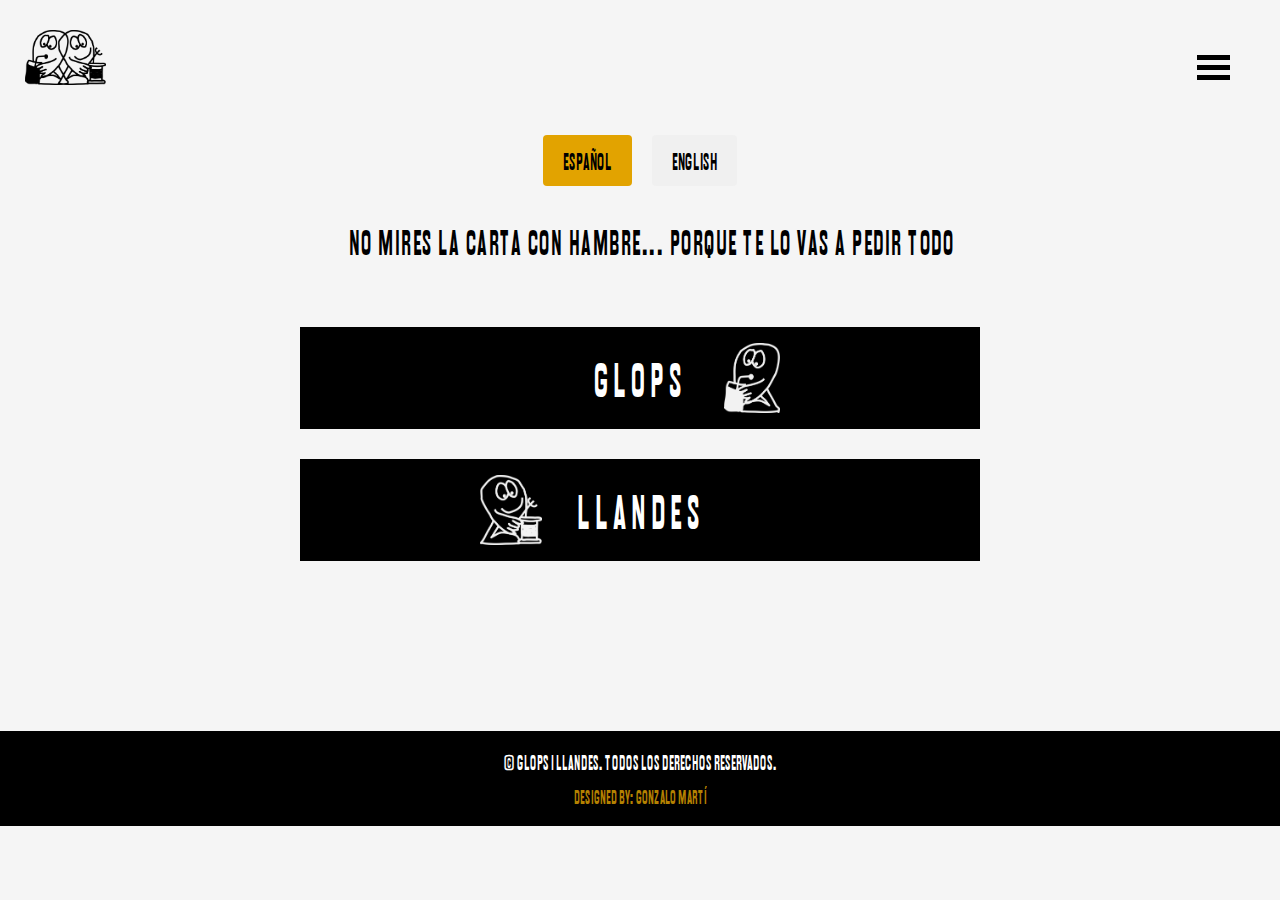
==== commit 76bddd3d: "qutando comentarios" ====
--- a/carta.html
+++ b/carta.html
@@ -42,7 +42,7 @@
 
     <section class="acordeon-carta">
 
- <!-- Selector de idioma -->
+ 
  <div class="language-toggle">
   <button class="lang-btn active" data-lang="es">Español</button>
   <button class="lang-btn" data-lang="en">English</button>
@@ -265,9 +265,9 @@
               </div>
 
 
-           <!-- Después de las columnas de cócteles actuales, dentro del div.acordeon-contenido de la sección GLOPS -->
-
-<!-- Separador visual -->
+       
+
+
 <div class="bebidas-divisor">
   <hr class="divisor-line">
   <span class="divisor-text lang-es">BEBIDAS</span>
@@ -290,7 +290,7 @@
       <h4 class="section-title lang-es">BLANCOS</h4>
       <h4 class="section-title lang-en hidden">WHITE WINES</h4>
       <ul class="bebidas-items">
-        <!-- MUSGO -->
+        
         <li class="bebida-item bodega-item">
           <span class="bebida-nombre">MUSGO</span>
           <span class="bebida-precio">€3,5 / €18,20</span>
@@ -302,7 +302,7 @@
           <span class="bebida-info">Verdejo</span>
         </li>
         
-        <!-- PRIMI -->
+        
         <li class="bebida-item bodega-item">
           <span class="bebida-nombre">PRIMI</span>
           <span class="bebida-precio">€3,5 / €17,90</span>
@@ -314,7 +314,7 @@
           <span class="bebida-info">Chardonay</span>
         </li>
         
-        <!-- FUENTESECA -->
+       
         <li class="bebida-item bodega-item">
           <span class="bebida-nombre">FUENTESECA</span>
           <span class="bebida-precio">€18,60</span>
@@ -329,7 +329,7 @@
           <span class="bebida-info">Ecológico-Vegano</span>
         </li>
         
-        <!-- MALACUERA -->
+        
         <li class="bebida-item bodega-item">
           <span class="bebida-nombre">MALACUERA</span>
           <span class="bebida-precio">€24,50</span>
@@ -341,7 +341,7 @@
           <span class="bebida-info">Albillo Mayor</span>
         </li>
         
-        <!-- VALDAMOR -->
+        
         <li class="bebida-item bodega-item">
           <span class="bebida-nombre">VALDAMOR</span>
           <span class="bebida-precio">€22,30</span>
@@ -353,7 +353,7 @@
           <span class="bebida-info">Albariño</span>
         </li>
         
-        <!-- O GODELLO -->
+        
         <li class="bebida-item bodega-item">
           <span class="bebida-nombre">O GODELLO</span>
           <span class="bebida-precio">€23,60</span>
@@ -371,7 +371,7 @@
       <h4 class="section-title lang-es">ROSADOS</h4>
       <h4 class="section-title lang-en hidden">ROSÉ</h4>
       <ul class="bebidas-items">
-        <!-- PASIÓN DE BOBAL -->
+       
         <li class="bebida-item bodega-item">
           <span class="bebida-nombre">PASIÓN DE BOBAL</span>
           <span class="bebida-precio">€3,50 / €18,60</span>
@@ -389,13 +389,13 @@
     </div>
   </div>
   
-  <!-- Columna derecha: Tintos -->
+  
   <div class="menu-column">
     <div class="bebidas-section">
       <h4 class="section-title lang-es">TINTOS</h4>
       <h4 class="section-title lang-en hidden">RED WINES</h4>
       <ul class="bebidas-items">
-        <!-- MARILUNA -->
+       
         <li class="bebida-item bodega-item">
           <span class="bebida-nombre">MARILUNA</span>
           <span class="bebida-precio">€3,50 / €17,50</span>
@@ -410,7 +410,7 @@
           <span class="bebida-info">Ecológico-Vegano</span>
         </li>
         
-        <!-- MONTECILLO CRIANZA -->
+        
         <li class="bebida-item bodega-item">
           <span class="bebida-nombre">MONTECILLO CRIANZA</span>
           <span class="bebida-precio">€3,50 / €17,00</span>
@@ -425,7 +425,7 @@
           <span class="bebida-info">Vegano</span>
         </li>
         
-        <!-- PASIÓN DE BOBAL -->
+        
         <li class="bebida-item bodega-item">
           <span class="bebida-nombre">PASIÓN DE BOBAL</span>
           <span class="bebida-precio">€18,60</span>
@@ -440,7 +440,7 @@
           <span class="bebida-info">Ecológico-Vegano</span>
         </li>
         
-        <!-- MALACUERA -->
+       
         <li class="bebida-item bodega-item">
           <span class="bebida-nombre">MALACUERA</span>
           <span class="bebida-precio">€19,80</span>
@@ -452,7 +452,7 @@
           <span class="bebida-info">Tempranillo</span>
         </li>
         
-        <!-- EL ABUELO -->
+       
         <li class="bebida-item bodega-item">
           <span class="bebida-nombre">EL ABUELO</span>
           <span class="bebida-precio">€24,80</span>
@@ -464,7 +464,7 @@
           <span class="bebida-info">Garnacha Tintorera 60% Monastrell 25% Syrah 15%</span>
         </li>
         
-        <!-- PIQUERAS NATURE -->
+        
         <li class="bebida-item bodega-item">
           <span class="bebida-nombre">PIQUERAS NATURE</span>
           <span class="bebida-precio">€26,90</span>
@@ -479,7 +479,7 @@
           <span class="bebida-info">Ecológico</span>
         </li>
         
-        <!-- BANCALES OLVIDADOS -->
+        
         <li class="bebida-item bodega-item">
           <span class="bebida-nombre">BANCALES OLVIDADOS</span>
           <span class="bebida-precio">€27,40</span>
@@ -563,7 +563,7 @@
 </div>
 
 <div class="menu-container">
-  <!-- Columna izquierda -->
+ 
   <div class="menu-column">
     <div class="bebidas-section">
       <h4 class="bebidas-title lang-es">RON</h4>
@@ -667,7 +667,7 @@
     </div>
   </div>
   
-  <!-- Columna derecha -->
+  
   <div class="menu-column">
     <div class="bebidas-section">
       <h4 class="bebidas-title lang-es">GINEBRA</h4>
@@ -776,7 +776,7 @@
 
 <!-- CERVEZAS, VERMUT Y REFRESCOS -->
 <div class="menu-container">
-  <!-- Columna izquierda -->
+ 
   <div class="menu-column">
     <div class="bebidas-section">
       <h4 class="section-title lang-es">CERVEZAS Y VERMUT</h4>
@@ -865,7 +865,7 @@
     </div>
   </div>
   
-  <!-- Columna derecha -->
+  
   <div class="menu-column">
     <div class="bebidas-section">
       <h4 class="section-title lang-es">REFRESCOS</h4>
@@ -986,7 +986,7 @@
        <div class="acordeon-contenido">
          <div class="menu-container">
 
-           <!-- Columna izquierda -->
+          
            <div class="menu-column">
             <div class="menu-section">
               <h3 class="section-title lang-es">VITRINA</h3>
@@ -1093,8 +1093,8 @@
                 </li>
                 
                 <li>
-                  <div class="dish-name lang-es">Paté de Bacalao con Manzana <span class="allergens">(4)</span></div>
-                  <div class="dish-name lang-en hidden">Cod Pâté with Apple <span class="allergens">(4)</span></div>
+                  <div class="dish-name lang-es">Paté de Bacalao con pasas y cebolla caramelizada<span class="allergens">(4)</span></div>
+                  <div class="dish-name lang-en hidden">Cod Pâté with raisins and caramelized onion <span class="allergens">(4)</span></div>
                   <span class="price">€8.00</span>
                 </li>
               </ul>
@@ -1110,6 +1110,8 @@
                   <div class="dish-name lang-en hidden">Pickled Mussels with Potatoes <span class="allergens">(1, 3)</span></div>
                   <span class="price">€7.00</span>
                 </li>
+                <p class="dish-descripcion lang-es">CON SALSA DE KÉFIR Y MENTA.</p>
+                <p class="dish-descripcion lang-en hidden">WITH KEFIR AND MINT SAUCE.</p>
                 
                 <li>
                   <div class="dish-name lang-es">Carpaccio de ventresca de atún rojo <span class="allergens">(4)</span></div>
@@ -1226,7 +1228,7 @@
             </div>
           </div>
           
-          <!-- Columna derecha -->
+        
           <div class="menu-column">
             <div class="menu-section">
               <h3 class="section-title lang-es">LLANDES</h3>
@@ -1315,7 +1317,7 @@
                 <li>
                   <div class="dish-name lang-es">Zamburiñas Guisadas <span class="allergens">(3, 10)</span></div>
                   <div class="dish-name lang-en hidden">Stewed Scallops <span class="allergens">(3, 10)</span></div>
-                  <span class="price">€15.60</span>
+                  <span class="price">€12.50</span>
                 </li>
                 <p class="dish-descripcion lang-es">SELECCIÓN 1920</p>
                 <p class="dish-descripcion lang-en hidden">1920 SELECTION</p>
--- a/CSS/style.css
+++ b/CSS/style.css
@@ -12,8 +12,8 @@
 
 @font-face {
     font-family: 'Brondi Condensed';
-    src: url('/Glops_i_llandes/fonts/Brondi-Condensed.woff2') format('woff2'),
-         url('/Glops_i_llandes/fonts/Brondi-Condensed.woff') format('woff');
+    src: url('../fonts/Brondi-Condensed.woff2') format('woff2'),
+         url('../fonts/Brondi-Condensed.woff') format('woff');
     font-weight: 400;
     font-style: normal;
     font-display: swap;
@@ -76,23 +76,23 @@
     }
     
     .hero__title-img {
-      width: 40%; /* Reducir ligeramente el tamaño del logo */
-      margin-bottom: 25px; /* Menos margen inferior */
+      width: 40%; 
+      margin-bottom: 25px; 
     }
     
     .hero__btn {
-      margin-top: -5px; /* Ajuste fino para acercar el botón al logo */
-    }
-  }
-  
-  /* Ajuste más extremo para portátiles con pantalla muy baja */
+      margin-top: -5px; 
+    }
+  }
+  
+  
   @media (min-width: 1024px) and (max-height: 650px) {
     .hero {
-      padding-top: 15vh; /* Padding aún menor para pantallas muy bajas */
+      padding-top: 15vh; 
     }
     
     .hero__title-img {
-      width: 35%; /* Imagen más pequeña */
+      width: 35%; 
       margin-bottom: 20px;
     }
   }
@@ -104,7 +104,7 @@
     right: 20px;
     cursor: pointer;
     z-index: 1000;
-    background: transparent; /* Cambiado a transparente */
+    background: transparent;
     border: none;
     padding: 10px;
     transition: all 0.3s ease;
@@ -114,7 +114,7 @@
     background-color: rgba(255, 255, 255, 0.9);
 }
 
-/* Añade estas nuevas clases para la animación */
+
 .hero__menu-toggle--active .hero__menu-toggle-bar:nth-child(1) {
     transform: rotate(45deg) translate(8px, 6px);
 }
@@ -201,28 +201,13 @@
 .hero__title-image {
     width: 100%;
     height: auto;
-    filter: drop-shadow(3px 3px 6px rgba(0, 0, 0, 0.5));
-}
-/*
-.hero__title {
-    font-family: 'Brondi Condensed', sans-serif;
-    font-size: 3.8rem;
-    letter-spacing: 2.5px;
-    font-weight: 900;
-    color: black;
-    font-weight: 400;
-     text-shadow: 3px 3px 6px rgba(0, 0, 0, 0.5); 
-    position: relative;
-    display: block;
-    margin-bottom: 25px; 
-    margin-top: 0;
-}
-    */
+}
+
 
 .hero__btn {
     font-family: 'Brondi Condensed', sans-serif;
     font-size: 1.6rem;
-    letter-spacing: 1px;
+    letter-spacing: 2.3px;
     background: black;
     color: white;
     padding: 3px 50px;
@@ -242,12 +227,12 @@
 
 @media (min-width: 768px) {
     .hero__nav {
-        width: 30%; /* Reducción del ancho en pantallas grandes */
-        right: -30%; /* Ajustado para coincidir con el nuevo ancho */
+        width: 30%; 
+        right: -30%; 
     }
     
     .hero__nav-link {
-        font-size: 2rem; /* Fuente ligeramente más pequeña en pantallas grandes */
+        font-size: 2rem; 
     }
     
     .hero__nav--active {
@@ -265,13 +250,13 @@
 
 @media (min-width: 1024px) {
     .hero__nav {
-        width: 25%; /* Aún más estrecho en pantallas muy grandes */
-        right: -25%; /* Ajustado para coincidir */
+        width: 25%; 
+        right: -25%; 
     }
     
     .hero__menu-toggle {
-        top: 40px; /* Un poco más abajo en pantallas grandes */
-        right: 40px; /* Más alejado del borde */
+        top: 40px; 
+        right: 40px; 
     }
 }
 
@@ -289,7 +274,7 @@
 }
 
 .about__content{
-    padding: 10px 25px 5px;
+    padding: 10px 20px 20px;
     
 }
 
@@ -297,25 +282,24 @@
     font-family: 'Brondi Condensed', sans-serif;
     font-size: 2.7rem;
     letter-spacing: 0.8px;
-    margin-left: 23px;
     margin-bottom: 1px;
     color: black;
     text-align: start;
-    
+    margin-left: 0;
+    padding-left: 20px;
 }
 
 
 .about__text {
     max-width: 800px;
-    margin-bottom: 30px;
-    margin-top: -10px;
     line-height: 1.6;
     font-family: 'Brondi Condensed', sans-serif;
     font-size: 1.6rem;
     letter-spacing: 0.3px;
-    text-align:start;
-}
-
+    text-align: start;
+    margin-bottom: 15px;
+    margin-top: -10px;
+}
 
 
 
@@ -392,93 +376,13 @@
     position: absolute;
     color: #E2A300;
     font-family: 'Brondi Condensed', sans-serif;
-    font-size: 2.8rem !important;  /* Aumentado el tamaño de fuente */
+    font-size: 2.8rem !important;  
     z-index: 10;
     min-width: 105px; 
     text-align: center;
     letter-spacing: 1px;
 }
 
-/* Media queries para dispositivos móviles */
-@media (max-width: 768px) {
-    .carousel__arrow {
-        width: 35px;
-        height: 35px;
-        font-size: 18px;
-    }
-    
-    .carousel__arrow--prev {
-        left: 10px;
-    }
-    
-    .carousel__arrow--next {
-        right: 10px;
-    }
-    
-    .carousel__counter {
-        bottom: 10px;
-        right: 10px;
-        font-size: 1.1rem;
-        padding: 4px 10px;
-    }
-}
-
-/* Media queries para pantallas pequeñas */
-@media (max-width: 480px) {
-    .carousel__arrow {
-        width: 30px;
-        height: 30px;
-        font-size: 16px;
-    }
-    
-    .carousel__counter {
-        bottom: 8px;
-        right: 8px;
-        font-size: 1rem;
-        padding: 3px 8px;
-    }
-}
-@media (min-width: 1024px) {
-    .carousel__arrow {
-      display: flex;
-      width: 50px;
-      height: 50px;
-      opacity: 0.7;
-      background-color: white;
-    }
-    
-    .carousel__arrow:hover {
-      opacity: 1;
-      background-color: rgba(0, 0, 0, 0.8);
-    }
-    
-    .carousel__arrow--prev {
-      left: 20px;
-    }
-    
-    .carousel__arrow--next {
-      right: 20px;
-    }
-    
-    .carousel {
-      max-width: 90%;
-      margin-left: auto;
-      margin-right: auto;
-      position: relative;
-      overflow: hidden;
-    }
-    
-    .carousel__container {
-      width: 100%;
-    }
-    
-    .carousel__item {
-        width: 100%;
-        height: 450px;
-        object-fit: scale-down; /* Alternativa que muestra más de la imagen */
-        object-position: center;
-      }
-  }
 /* About2 section */ 
 .about2 {
     display: flex;
@@ -513,7 +417,7 @@
     margin-top: -10px;
 }
 .about2__text + .about2__text {
-    margin-top: 0; /* Elimina el margen superior para párrafos consecutivos */
+    margin-top: 0; 
 }
 
 .about2__photos {
@@ -551,7 +455,7 @@
     grid-area: foto3;
 }
 
-/* Estilo para todas las imágenes */
+
 .foto__img {
     width: 100%;
     height: 100%;
@@ -560,8 +464,68 @@
     display: block;
 }
 
-/* Ajustes para pantallas más grandes */
-@media (min-width: 768px) {
+
+
+
+@media (max-width: 480px) {
+    .carousel__arrow {
+        width: 30px;
+        height: 30px;
+        font-size: 16px;
+    }
+    
+    .carousel__counter {
+        bottom: 8px;
+        right: 8px;
+        font-size: 1rem;
+        padding: 3px 8px;
+    }
+    
+    .about__title, .about2__title {
+        font-size: 2.3rem;
+    }
+    
+    .about__text, .about2__text {
+        font-size: 1.4rem;
+    }
+}
+
+
+@media (max-width: 768px) {
+    .carousel__arrow {
+        width: 35px;
+        height: 35px;
+        font-size: 18px;
+    }
+    
+    .carousel__arrow--prev {
+        left: 10px;
+    }
+    
+    .carousel__arrow--next {
+        right: 10px;
+    }
+    
+    .carousel__counter {
+        bottom: 10px;
+        right: 10px;
+        font-size: 1.1rem;
+        padding: 4px 10px;
+    }
+}
+
+@media (min-width: 768px) and (max-width: 1023px) {
+    .about__title, .about2__title {
+        text-align: center;
+        padding-left: 0;
+    }
+    
+    .about__text, .about2__text {
+        margin-left: auto;
+        margin-right: auto;
+        text-align: center;
+    }
+    
     .foto1 {
         height: 380px;
     }
@@ -569,9 +533,165 @@
     .foto2, .foto3 {
         height: 320px;
     }
-}
-
-@media (min-width: 1024px) {
+    
+    .carousel__item {
+        height: 400px;
+        object-fit: contain;
+    }
+    
+    .carousel {
+        width: 90%;
+        margin-left: auto;
+        margin-right: auto;
+    }
+    
+    .carousel__container {
+        width: 100%;
+    }
+    
+    .carousel__item {
+        width: 100%;
+    }
+}
+
+
+@media (min-width: 1024px) and (max-width: 1365px) {
+    .about__title, .about2__title {
+        display: flex;
+        justify-content: center;
+        align-items: center;
+        padding-left: 0;
+    }
+    
+    .about__text, .about2__text {
+        display: flex;
+        justify-content: center;
+        align-items: center;
+        margin-left: auto;
+        margin-right: auto;
+        text-align: center;
+        max-width: 80%;
+    }
+    
+    .carousel__arrow {
+        display: flex;
+        width: 50px;
+        height: 50px;
+        opacity: 0.7;
+        background-color: white;
+    }
+    
+    .carousel__arrow:hover {
+        opacity: 1;
+        background-color: rgba(0, 0, 0, 0.8);
+    }
+    
+    .carousel__arrow--prev {
+        left: 20px;
+    }
+    
+    .carousel__arrow--next {
+        right: 20px;
+    }
+    
+    .carousel {
+        width: 75%;
+        max-width: 75%;
+        margin-left: auto;
+        margin-right: auto;
+    }
+    
+    .carousel__item {
+        width: 100%;
+        height: 400px;
+        object-fit: contain;
+    }
+    
+    .foto1 {
+        height: 360px;
+    }
+    
+    .foto2, .foto3 {
+        height: 280px;
+    }
+    
+    .about2__photos {
+        width: 85%;
+        margin-left: auto;
+        margin-right: auto;
+    }
+}
+
+
+@media (min-width: 1366px) {
+    .about__title, .about2__title {
+        display: flex;
+        justify-content: center;
+        align-items: center;
+        padding-left: 0;
+    }
+    
+    .about__text, .about2__text {
+        display: flex;
+        justify-content: center;
+        align-items: center;
+        margin-left: auto;
+        margin-right: auto;
+        text-align: center;
+        max-width: 800px;
+    }
+    
+    .carousel__arrow {
+        display: flex;
+        width: 50px;
+        height: 50px;
+        opacity: 0.7;
+        background-color: white;
+    }
+    
+    .carousel__arrow:hover {
+        opacity: 1;
+        background-color: rgba(0, 0, 0, 0.8);
+    }
+    
+    .carousel__arrow--prev {
+        left: 20px;
+    }
+    
+    .carousel__arrow--next {
+        right: 20px;
+    }
+    
+    .carousel {
+        max-width: 50%;
+        margin-left: auto;
+        margin-right: auto;
+        position: relative;
+        overflow: hidden;
+    }
+    
+    .carousel__container {
+        width: 100%;
+    }
+    
+    .carousel__item {
+        width: 100%;
+        height: 450px;
+        object-fit: scale-down;
+        object-position: center;
+    }
+    
+    .about2__photos {
+        max-width: 90%;
+        margin-left: auto;
+        margin-right: auto;
+    }
+    
+    .foto1, .foto2, .foto3 {
+        height: auto;
+        max-height: 450px;
+    }
+    
     .foto1 {
         height: 420px;
     }
@@ -580,19 +700,6 @@
         height: 360px;
     }
 }
-@media (min-width: 1024px) {
-    
-    .about2__photos {
-      max-width: 90%;
-      margin-left: auto;
-      margin-right: auto;
-    }
-    
-    .foto1, .foto2, .foto3 {
-      height: auto; /* Control de altura automática */
-      max-height: 450px; /* Altura máxima */
-    }
-  }
 
 
 
@@ -624,8 +731,8 @@
 }
 
 .logo__reservas img {
-    width: 145px;
-    height: 150px;
+    max-height: 150px;
+    width: auto;
 }
 
 
@@ -748,6 +855,10 @@
     .mapa-interactivo,
     .mapa-interactivo iframe {
         min-height: 400px;
+    }
+    .logo__reservas img {
+        max-height: 300px;
+        width: auto;
     }
 }
 
@@ -802,7 +913,7 @@
     font-family: 'Brondi Condensed', sans-serif;
     font-size: 1.8rem;
     margin-left: 30px;
-    margin-top: 50px;
+    margin-top: -15px;
 }
 
 .covermanager-widget {
@@ -813,7 +924,7 @@
     width: 100%;
 }
 .covermanager-widget iframe {
-    min-height: 700px; /* Altura mínima para asegurar que el calendario se vea completo */
+    min-height: 700px; 
     width: 100%;
 }
 
@@ -856,7 +967,7 @@
 
 @media (max-width: 768px) {
     .covermanager-widget iframe {
-        height: 750px !important; /* Aumentado un poco para asegurar que todo se vea */
+        height: 750px !important; 
     }
     
     .titulo__reserva {
@@ -867,7 +978,7 @@
 
 @media (min-width: 768px) {
     .header_carta {
-        padding-top: 100px; /* Más espacio en pantallas grandes */
+        padding-top: 100px;
     }
     
     .titulo__reserva {
@@ -875,7 +986,7 @@
     }
     
     .covermanager-widget iframe {
-        min-height: 650px; /* Ajustado para pantallas grandes */
+        min-height: 650px; 
     }
 }
 
@@ -909,6 +1020,13 @@
     font-size: 1.5rem;
     transition: all 0.3s;
 }
+@media (max-width: 450px) {
+    .language-toggle .lang-btn {
+      color: black !important;
+      -webkit-text-fill-color: black; 
+      text-decoration: none;
+    }
+  }
 
 .lang-btn.active {
     background: #E2A300;
@@ -1065,7 +1183,7 @@
     margin: 0 0 8px 0;
   }
 
-/* Divisor con línea y texto */
+
 .bebidas-divisor {
     display: flex;
     align-items: center;
@@ -1088,7 +1206,7 @@
     letter-spacing: 1px;
   }
   
-  /* Cabecera de cada sección de bebidas */
+
   .bebidas-header {
     width: 100%;
     text-align: center;
@@ -1112,7 +1230,7 @@
     text-align: center;
   }
   
-  /* Lista de bebidas */
+ 
   .bebidas-items {
     list-style: none;
     padding: 0;
@@ -1132,7 +1250,7 @@
     border-bottom: none;
   }
   
-  /* Nombre y descripción de bebidas */
+ 
   .bebida-nombre {
     font-family: 'Brondi Condensed', sans-serif;
     font-size: 1.3rem;
@@ -1207,7 +1325,7 @@
     }
   }
 
-  /* Información de precios para destilados */
+  
 .destilados-info {
     font-family: 'Brondi Condensed', sans-serif;
     font-size: 1.3rem;
@@ -1218,7 +1336,7 @@
     font-style: italic;
   }
   
-  /* Para destilados con múltiples precios */
+ 
   .bebida-precio-multiple {
     display: flex;
     gap: 6px;
@@ -1293,7 +1411,7 @@
     border-bottom: none;
 }
 
-/* Para todos los navegadores - se aplica con JavaScript */
+
 .menu-items li.no-border-bottom {
     border-bottom: none;
 }
@@ -1305,7 +1423,7 @@
     display: flex;
     align-items: center;
     flex: 1;
-    min-width: 0; /* Importante para que text-overflow funcione */
+    min-width: 0; 
 }
 
 .bebida-nombre,
@@ -1323,7 +1441,7 @@
     }
 }
 
-/* Estilo para las descripciones de platos */
+
 .dish-descripcion {
     font-family: 'Poppins';
     font-size: 0.6rem;
@@ -1343,7 +1461,7 @@
     border-bottom: none;
 }
 
-/* Leyenda de alérgenos */
+
 
 .allergens {
     font-size: 0.8rem;
@@ -1408,7 +1526,7 @@
 }
 
 @media (min-width: 768px) {
-    /* Estilos del acordeón */
+    
     .acordeon-contenido.activo {
         padding: 20px 15px;
     }
@@ -1432,7 +1550,7 @@
         left: 150px;
     }
     
-    /* Estilos del menú */
+   
     .menu-column {
         width: 48%;
     }
@@ -1451,12 +1569,12 @@
     }
     
     .menu-items li {
-        font-size: 1.6rem;  /* Mantener el tamaño más grande para mejor legibilidad */
+        font-size: 1.6rem;  
         padding: 8px 0;
     }
     
     .price {
-        font-size: 1.6rem;  /* Mantener el tamaño más grande para mejor legibilidad */
+        font-size: 1.6rem;  
     }
     
     .nombre__llandes {
@@ -1464,9 +1582,8 @@
     }
     
     .dish-descripcion {
-        font-size: 0.9rem; /* Tamaño para tablets */
-        padding-left: 0; /* Mantener alineado con título */
-    }
+        font-size: 0.9rem; 
+        padding-left: 0;
 
     .bebidas-title {
         font-size: 1.4rem;
@@ -1530,8 +1647,8 @@
     }
     
     .dish-descripcion {
-        font-size: 1rem; /* Tamaño para desktop */
-        padding-left: 0; /* Mantener alineado con título */
+        font-size: 1rem; 
+        padding-left: 0; 
     }
     .allergens-legend {
         width: 90%;
@@ -1556,7 +1673,7 @@
 }
 
 
-/* Para dispositivos móviles muy pequeños */
+
 @media (max-width: 375px) {
     .hero__title-img {
       width: 65%;
@@ -1636,5 +1753,6 @@
 }
 .footer a {
     text-decoration: none;
-    color: inherit; /* Esto mantendrá el color original del texto */
+    color: inherit; 
+}
 }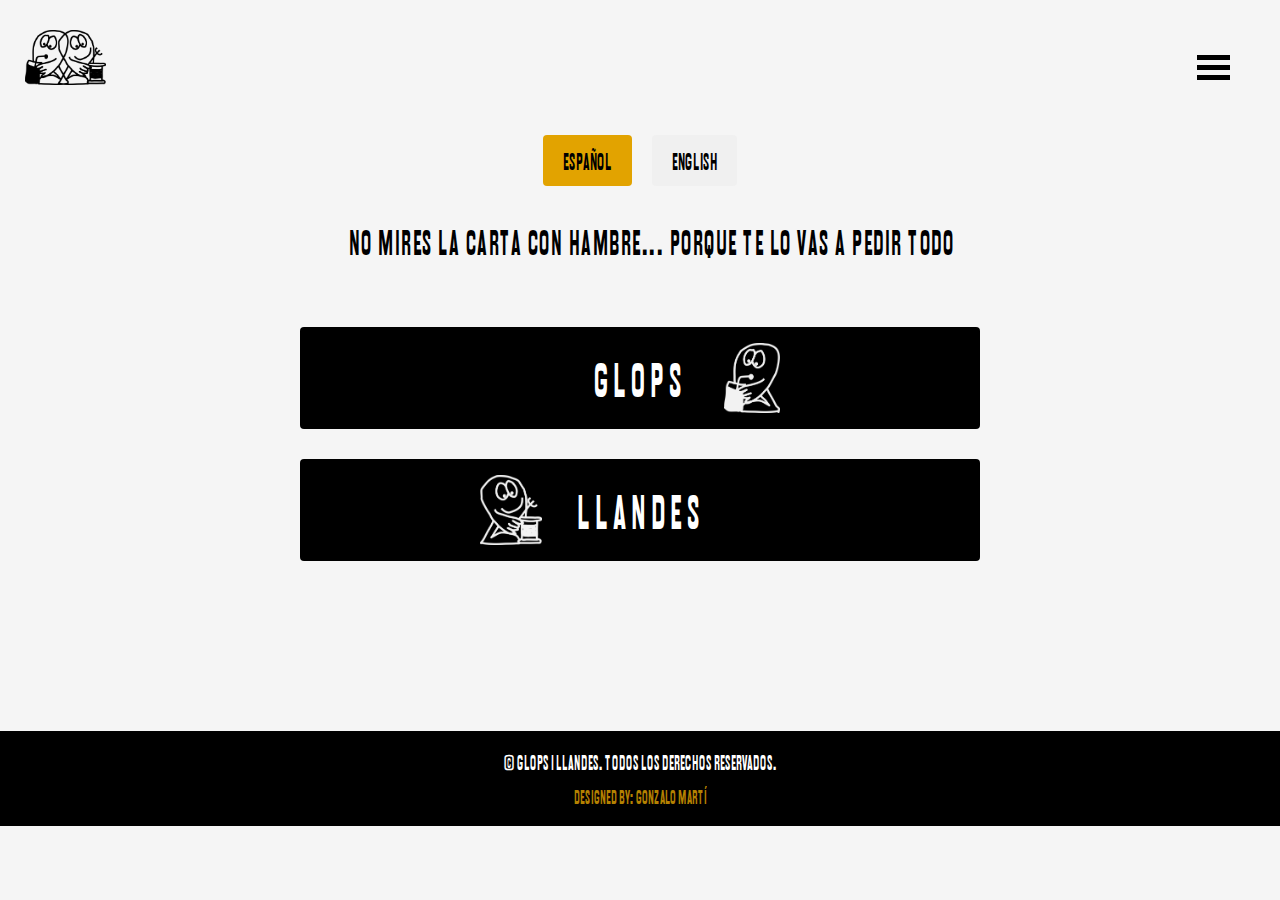
==== commit 9a983eeb: "cambios en la carta" ====
--- a/carta.html
+++ b/carta.html
@@ -82,15 +82,15 @@
           
                   <li class="section_coctel">
                     <span class="coctel-nombre">Bufat</span>
-                    <span class="coctel-precio">€13.00</span>
+                    <span class="coctel-precio">€12.00</span>
                   </li>
                   <p class="coctel-descripcion">Mezcal joven, zumo de piña, lima, licor de chile chipotle y espuma de maracuyá.</p>
           
                   <li class="section_coctel">
                     <span class="coctel-nombre">Figamolla</span>
-                    <span class="coctel-precio">€11.00</span>
-                  </li>
-                  <p class="coctel-descripcion">Gin, licor maraschino, higos negros, pedro ximénez, magic velvet y soda.</p>
+                    <span class="coctel-precio">€10.00</span>
+                  </li>
+                  <p class="coctel-descripcion">Vodka, licor flores, zumo de limón, puré de higos y frutos rojos.</p>
           
                   <li class="section_coctel">
                     <span class="coctel-nombre">Apardalat</span>
@@ -106,7 +106,7 @@
           
                   <li class="section_coctel">
                     <span class="coctel-nombre">Cap de Suro</span>
-                    <span class="coctel-precio">€9.00</span>
+                    <span class="coctel-precio">€8.00</span>
                   </li>
                   <p class="coctel-descripcion">Coco, maracuyá, sirope falernum, sweet & sour y soda.</p>
             </div>
@@ -133,15 +133,15 @@
           
               <li class="section_coctel">
                   <span class="coctel-nombre">Bufat</span>
-                  <span class="coctel-precio">€13.00</span>
+                  <span class="coctel-precio">€12.00</span>
               </li>
               <p class="coctel-descripcion">Young mezcal, pineapple juice, passion fruit, lime, and chipotle liqueur.</p>
           
               <li class="section_coctel">
                   <span class="coctel-nombre">Figamolla</span>
-                  <span class="coctel-precio">€11.00</span>
-              </li>
-              <p class="coctel-descripcion">Gin, maraschino liqueur, black figs, Pedro Ximénez, Magic Velvet, and soda.</p>
+                  <span class="coctel-precio">€10.00</span>
+              </li>
+              <p class="coctel-descripcion">Vodka, flower liqueur, lemon juice, fig puree and red fruits.</p>
           
               <li class="section_coctel">
                   <span class="coctel-nombre">Apardalat</span>
@@ -157,7 +157,7 @@
           
               <li class="section_coctel">
                   <span class="coctel-nombre">Cap de Suro</span>
-                  <span class="coctel-precio">€9.00</span>
+                  <span class="coctel-precio">€8.00</span>
               </li>
               <p class="coctel-descripcion">Coconut, passion fruit, falernum syrup, and soda.</p>
           </div>
@@ -178,7 +178,7 @@
       
               <li class="section_coctel">
                 <span class="coctel-nombre">Moscow Mule</span>
-                <span class="coctel-precio">€9.00</span>
+                <span class="coctel-precio">€8.00</span>
               </li>
               <p class="coctel-descripcion">Vodka, lima y ginger beer.</p>
       
@@ -186,7 +186,7 @@
                 <span class="coctel-nombre">Pisco Sour</span>
                 <span class="coctel-precio">€8.00</span>
               </li>
-              <p class="coctel-descripcion">Pisco chileno, fino "tio pepe", sweet & sour, angostura y "magic velvet".</p>
+              <p class="coctel-descripcion">Pisco chileno, zumo de limón, sirope, clara de huevo y angostura..</p>
       
               <li class="section_coctel">
                 <span class="coctel-nombre">Margarita</span>
@@ -229,7 +229,7 @@
               
                   <li class="section_coctel">
                       <span class="coctel-nombre">Moscow Mule</span>
-                      <span class="coctel-precio">€9.00</span>
+                      <span class="coctel-precio">€8.00</span>
                   </li>
                   <p class="coctel-descripcion">Vodka, lime, ginger beer.</p>
               
@@ -237,7 +237,7 @@
                       <span class="coctel-nombre">Pisco Sour</span>
                       <span class="coctel-precio">€8.00</span>
                   </li>
-                  <p class="coctel-descripcion">Chilean pisco, "Tío Pepe" fino sherry, sweet & sour, Angostura, and Magic Velvet.</p>
+                  <p class="coctel-descripcion">Chilean pisco, lemon juice, syrup, egg white and Angostura.</p>
               
                   <li class="section_coctel">
                       <span class="coctel-nombre">Margarita</span>
@@ -1190,8 +1190,8 @@
                 <p class="dish-descripcion lang-en hidden">WITH BLACK GARLIC MAYO AU GRATIN.</p>
                 
                 <li>
-                  <div class="dish-name lang-es">Albóndigas al Vermut Templat <span class="allergens">(1)</span></div>
-                  <div class="dish-name lang-en hidden">Meatballs with Vermouth Sauce <span class="allergens">(1)</span></div>
+                  <div class="dish-name lang-es">Albóndigas al Vermut Templat <span class="allergens">(7, 10)</span></div>
+                  <div class="dish-name lang-en hidden">Meatballs with Vermouth Sauce <span class="allergens">(7, 10)</span></div>
                   <span class="price">€12.00</span>
                 </li>
               </ul>
--- a/CSS/style.css
+++ b/CSS/style.css
@@ -1063,6 +1063,7 @@
     text-transform: uppercase;
     border: none;
     width: 100%;
+    border-radius: 4px;
     cursor: pointer;
     margin-bottom: 10px;
     transition: background-color 0.3s ease;
@@ -1731,6 +1732,11 @@
 
 
 
+
+
+
+  /* Section Footer */ 
+
 .footer {
     background-color: #000000;
     padding: 15px 0;
@@ -1755,4 +1761,33 @@
     text-decoration: none;
     color: inherit; 
 }
-}+}
+
+@media (max-width: 760px) {
+    .footer {
+      background-color: #000000;
+      padding: 15px 0;
+      text-align: center;
+      color: white;
+      font-family: 'Brondi Condensed', sans-serif;
+      margin-top: 3px;
+      width: 100%; /* Asegura que ocupe todo el ancho */
+    }
+  
+    .footer__copyright {
+      font-size: 1.3rem;
+      margin: 0 0 5px 0;
+      color: white;
+    }
+  
+    .footer__credits {
+      font-size: 1.2rem;
+      margin: 0;
+      opacity: 0.8;
+      color: #E2A300;
+    }
+    .footer a {
+        text-decoration: none;
+        color: inherit; 
+    }
+  }